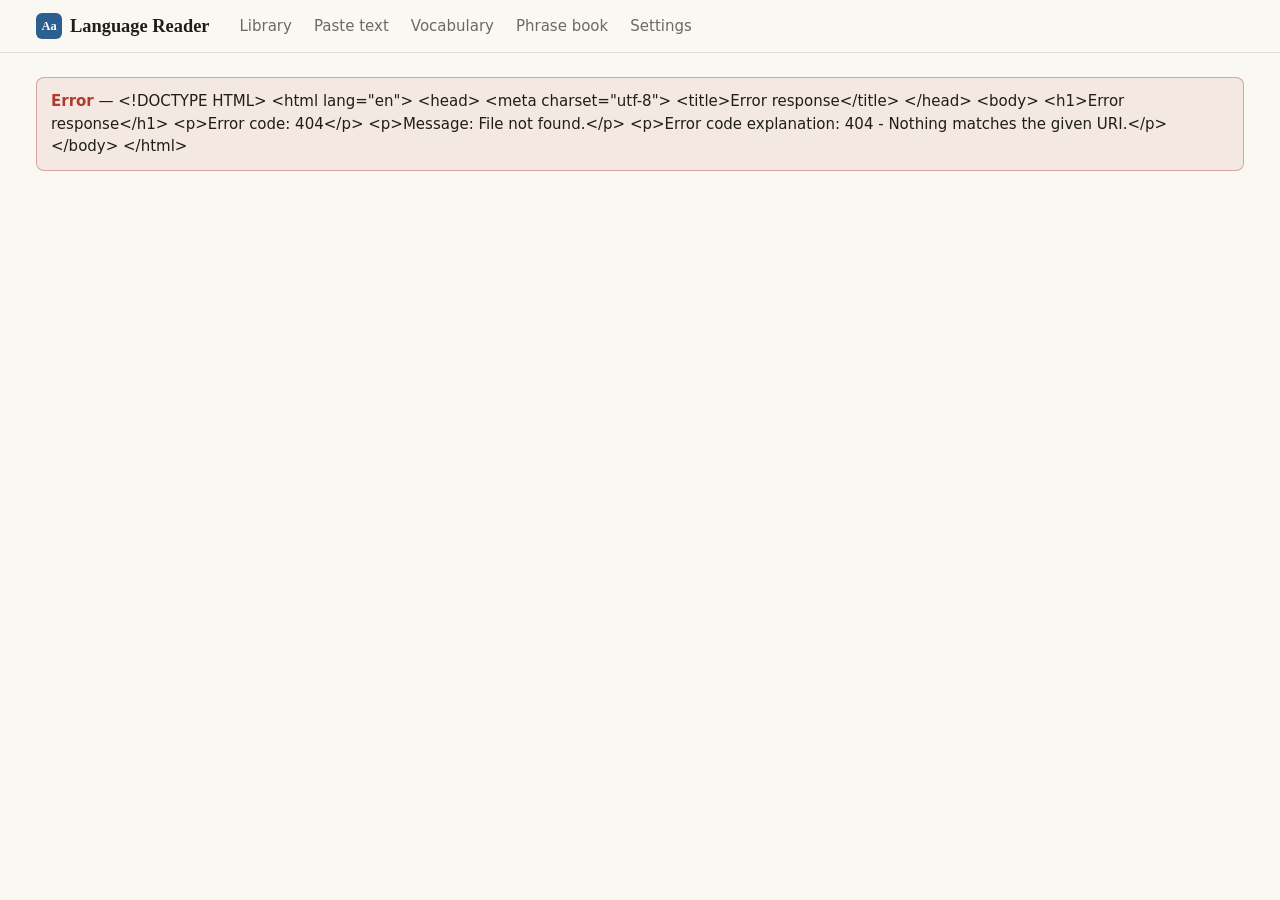
==== language_reader/templates/index.html @ 9fce29fd "Stop clicks after speech; remove emoji and chat example questions - Piper audio plays through one We" ====
<!doctype html>
<html lang="en">
<head>
<meta charset="utf-8">
<meta name="viewport" content="width=device-width, initial-scale=1">
<title>Language Reader</title>
<link rel="icon" href="data:image/svg+xml,<svg xmlns='http://www.w3.org/2000/svg' viewBox='0 0 32 32'><rect width='32' height='32' rx='7' fill='%232b5f8f'/><text x='16' y='23' font-size='15' text-anchor='middle' fill='white' font-family='Georgia'>Aa</text></svg>">
<style>
:root {
  --bg: #faf8f3; --surface: #ffffff; --surface-2: #f2efe7; --text: #1f1e1b; --muted: #6d6a62;
  --border: #e4dfd3; --accent: #2b5f8f; --accent-soft: rgba(43,95,143,.10); --accent-text: #fff;
  --new-bg: rgba(240,194,75,.32); --new-line: #d9a514;
  --learning-bg: rgba(232,135,58,.22); --learning-line: #d0701f;
  --known-line: #4f9a6c;
  --phrase-line: #2b5f8f; --danger: #b33a2f; --ok: #2f7d4f;
  --cefr-a: #2f7d4f; --cefr-b: #2b5f8f; --cefr-c: #7a4cb0;
  --shadow: 0 1px 2px rgba(0,0,0,.05), 0 4px 16px rgba(0,0,0,.06);
  --serif: "Literata", "PT Serif", "Iowan Old Style", "Charter", Georgia, serif;
  --sans: system-ui, -apple-system, "Segoe UI", Roboto, "Helvetica Neue", Arial, sans-serif;
  color-scheme: light;
}
@media (prefers-color-scheme: dark) {
  :root {
    --bg: #161615; --surface: #1f1f1d; --surface-2: #2a2926; --text: #ecebe6; --muted: #a19d93;
    --border: #3a3833; --accent: #7fb0e0; --accent-soft: rgba(127,176,224,.14); --accent-text: #0f1b27;
    --new-bg: rgba(240,194,75,.22); --new-line: #e6bb45;
    --learning-bg: rgba(232,135,58,.26); --learning-line: #ec9550;
    --known-line: #6cc08b; --phrase-line: #7fb0e0; --danger: #ef7d71; --ok: #6cc08b;
    --cefr-a: #6cc08b; --cefr-b: #7fb0e0; --cefr-c: #b996e6;
    --shadow: 0 1px 2px rgba(0,0,0,.3), 0 4px 16px rgba(0,0,0,.3);
    color-scheme: dark;
  }
}
* { box-sizing: border-box; }
html, body { margin: 0; }
body { background: var(--bg); color: var(--text); font: 15px/1.5 var(--sans); }
a { color: var(--accent); }
h1 { font-size: 1.45rem; margin: 0; font-weight: 650; letter-spacing: -.01em; }
h2 { font-size: 1.05rem; margin: 0 0 .75rem; font-weight: 650; }
button, input, select, textarea { font: inherit; color: inherit; }

/* top bar */
.top { position: sticky; top: 0; z-index: 20; background: color-mix(in srgb, var(--bg) 88%, transparent);
  backdrop-filter: blur(8px); border-bottom: 1px solid var(--border); }
.top-inner { max-width: 1240px; margin: 0 auto; padding: 0 16px; height: 52px; display: flex; align-items: center; gap: 20px; }
.brand { font: 600 1.15rem var(--serif); color: var(--text); text-decoration: none; display: flex; align-items: center; gap: 8px; }
.brand .mark { width: 26px; height: 26px; border-radius: 6px; background: var(--accent); color: var(--accent-text);
  display: grid; place-items: center; font-size: .78rem; font-family: var(--serif); }
nav { display: flex; gap: 2px; overflow-x: auto; }
nav a { text-decoration: none; color: var(--muted); padding: 6px 10px; border-radius: 6px; white-space: nowrap; }
nav a:hover { color: var(--text); background: var(--surface-2); }
nav a.active { color: var(--text); background: var(--surface-2); font-weight: 550; }

main { max-width: 1240px; margin: 0 auto; padding: 24px 16px 80px; }
.page-head { display: flex; align-items: center; justify-content: space-between; gap: 12px; flex-wrap: wrap; margin-bottom: 18px; }
.muted { color: var(--muted); }
.small { font-size: .85rem; }
.loading, .spinner { color: var(--muted); padding: 12px 0; }
.spinner::before { content: ""; display: inline-block; width: 12px; height: 12px; margin-right: 8px; vertical-align: -1px;
  border: 2px solid var(--border); border-top-color: var(--accent); border-radius: 50%; animation: spin .7s linear infinite; }
@keyframes spin { to { transform: rotate(360deg); } }
.error-box { border: 1px solid color-mix(in srgb, var(--danger) 40%, transparent); background: color-mix(in srgb, var(--danger) 8%, transparent);
  color: var(--text); padding: 12px 14px; border-radius: 8px; }
.error-box b { color: var(--danger); }

/* controls */
.btn { display: inline-flex; align-items: center; gap: 6px; border: 1px solid var(--border); background: var(--surface);
  padding: 7px 13px; border-radius: 7px; cursor: pointer; text-decoration: none; color: var(--text); white-space: nowrap; }
.btn:hover { background: var(--surface-2); }
.btn.primary { background: var(--accent); border-color: var(--accent); color: var(--accent-text); }
.btn.primary:hover { filter: brightness(1.08); }
.btn.on { background: var(--accent-soft); border-color: var(--accent); color: var(--accent); }
.btn:disabled { opacity: .55; cursor: default; }
.btn.danger { color: var(--danger); }
button.link { background: none; border: 0; padding: 0; color: var(--accent); cursor: pointer; }
button.link.danger { color: var(--danger); }
button.icon { background: none; border: 1px solid transparent; border-radius: 6px; width: 30px; height: 30px; cursor: pointer; color: var(--muted); }
button.icon:hover { border-color: var(--border); color: var(--text); }
.seg { display: inline-flex; border: 1px solid var(--border); border-radius: 8px; overflow: hidden; background: var(--surface); }
.seg button { border: 0; background: none; padding: 6px 12px; cursor: pointer; color: var(--muted); }
.seg button + button { border-left: 1px solid var(--border); }
.seg button.on { background: var(--accent-soft); color: var(--accent); font-weight: 550; }
input[type=text], input[type=url], input[type=password], input[type=search], input:not([type]), select, textarea {
  background: var(--surface); border: 1px solid var(--border); border-radius: 7px; padding: 7px 10px; width: 100%; }
input:focus, select:focus, textarea:focus, button:focus-visible, a:focus-visible { outline: 2px solid var(--accent); outline-offset: 1px; }
textarea { resize: vertical; line-height: 1.6; }
label.field { display: block; margin-bottom: 14px; }
label.field > span { display: block; font-weight: 550; margin-bottom: 4px; font-size: .9rem; }
label.field small { display: block; color: var(--muted); margin-top: 4px; font-size: .82rem; }
div.field { margin-bottom: 14px; }
.field-label { display: block; font-weight: 550; margin-bottom: 4px; font-size: .9rem; }
.detect-hint { display: block; color: var(--muted); margin-top: 6px; font-size: .82rem; min-height: 1.2em; }
.detect-hint.warn { color: var(--danger); }

.badge { display: inline-block; font-size: .72rem; font-weight: 650; letter-spacing: .04em; text-transform: uppercase;
  padding: 2px 7px; border-radius: 4px; background: var(--surface-2); color: var(--muted); }
.badge.lang { background: hsl(var(--h) 60% 50% / .14); color: hsl(var(--h) 55% 36%); }
@media (prefers-color-scheme: dark) { .badge.lang { color: hsl(var(--h) 65% 72%); } }
.seg-wrap { flex-wrap: wrap; }
.lang-chips { display: flex; flex-wrap: wrap; gap: 8px; margin-bottom: 14px; }
.voice-row { margin: 10px 0; }
.piper-list { border: 1px solid var(--border); border-radius: 8px; overflow: hidden; }
.piper-voice { display: flex; justify-content: space-between; align-items: center; gap: 10px; padding: 6px 10px; flex-wrap: wrap; }
.piper-voice + .piper-voice { border-top: 1px solid var(--border); }
.piper-voice.on { background: var(--accent-soft); }
.piper-voice label { display: flex; align-items: center; gap: 8px; cursor: pointer; }
.piper-voice .pv-name { font-weight: 550; }
.pv-actions { display: inline-flex; align-items: center; gap: 6px; }
.pv-meter { width: 90px; margin: 0; }
.voice-row > b { display: block; font-size: .88rem; margin-bottom: 4px; }
.voice-row input[type=range] { width: 100%; }
.lang-chip { display: inline-flex; align-items: center; gap: 4px; border: 1px solid var(--border); background: var(--surface-2);
  border-radius: 999px; padding: 3px 4px 3px 12px; }
.lang-chip .code { color: var(--muted); font-size: .78rem; }
.lang-chip button { border: 0; background: none; cursor: pointer; color: var(--muted); width: 24px; height: 24px; border-radius: 50%; }
.lang-chip button:hover { background: var(--border); color: var(--danger); }
.lang-chip button:disabled { opacity: .3; cursor: default; background: none; color: var(--muted); }
.add-lang { display: flex; gap: 8px; }
.add-lang select { flex: 1; }
.cefr { display: inline-block; font: 700 .72rem var(--sans); padding: 2px 6px; border-radius: 4px; border: 1px solid currentColor; }
.cefr-A { color: var(--cefr-a); } .cefr-B { color: var(--cefr-b); } .cefr-C { color: var(--cefr-c); }

/* library */
.stats-strip { display: flex; gap: 10px; flex-wrap: wrap; margin-bottom: 18px; }
.stat { background: var(--surface); border: 1px solid var(--border); border-radius: 9px; padding: 10px 14px; min-width: 180px; }
.stat .n { font-size: 1.3rem; font-weight: 650; }
.cards { display: grid; grid-template-columns: repeat(auto-fill, minmax(300px, 1fr)); gap: 12px; }
.text-card { display: flex; flex-direction: column; align-items: flex-start; text-decoration: none; color: inherit;
  background: var(--surface); border: 1px solid var(--border);
  border-radius: 10px; padding: 14px 16px; transition: border-color .15s, box-shadow .15s; }
.text-card:hover { border-color: var(--accent); box-shadow: var(--shadow); }
.text-card h3 { margin: 8px 0 6px; font: 600 1.05rem/1.35 var(--serif); display: -webkit-box; -webkit-line-clamp: 2;
  -webkit-box-orient: vertical; overflow: hidden; }
.text-card .preview { color: var(--muted); font-family: var(--serif); font-size: .92rem; display: -webkit-box; -webkit-line-clamp: 2; -webkit-box-orient: vertical; overflow: hidden; }
.text-card .meta { margin-top: auto; padding-top: 10px; align-self: stretch; border-top: 1px solid var(--border);
  color: var(--muted); font-size: .8rem; }
.text-card .preview { margin-bottom: 10px; }
.empty { text-align: center; padding: 56px 16px; border: 1px dashed var(--border); border-radius: 12px; color: var(--muted); }
.empty p { margin: 0 0 14px; }

/* new text */
.form-card { background: var(--surface); border: 1px solid var(--border); border-radius: 12px; padding: 20px; max-width: 860px; }
.form-row { display: grid; grid-template-columns: 1fr 1fr; gap: 12px; }
.form-card textarea { font-family: var(--serif); font-size: 1.05rem; }

/* reader */
.reader-head { display: flex; justify-content: space-between; align-items: flex-start; gap: 12px; flex-wrap: wrap; margin-bottom: 16px; }
.rh-title { display: flex; align-items: center; gap: 10px; flex-wrap: wrap; min-width: 0; }
.rh-title h1 { font-family: var(--serif); }
.rh-actions { display: flex; gap: 8px; flex-wrap: wrap; }
.reader-body { display: grid; grid-template-columns: minmax(0, 1fr) 360px; gap: 24px; align-items: start; }
.text { background: var(--surface); border: 1px solid var(--border); border-radius: 12px; padding: 28px 32px; font: 1.22rem/1.9 var(--serif); }
.text .flow { white-space: pre-wrap; overflow-wrap: break-word; }
.text.parallel { padding: 8px 0; }
.text .row { display: grid; grid-template-columns: 1fr 1fr; gap: 20px; padding: 10px 24px; border-bottom: 1px solid var(--border); }
.text .row:last-child { border-bottom: 0; }
.text .row .tr { font: .98rem/1.6 var(--sans); color: var(--muted); padding-top: 4px; }
.text .row .tr.missing > span { opacity: .5; }
.text .row .tr { display: flex; justify-content: space-between; align-items: flex-start; gap: 8px; }
button.speak { border: 0; background: none; cursor: pointer; color: var(--muted); padding: 3px 5px; border-radius: 5px;
  display: inline-flex; align-items: center; gap: 5px; vertical-align: middle; line-height: 1; font: inherit; font-size: .85rem; }
button.speak:hover { color: var(--accent); background: var(--accent-soft); }
button.speak.speaking { color: var(--accent); background: var(--accent-soft); animation: pulse 1s ease-in-out infinite; }
@keyframes pulse { 50% { opacity: .55; } }
button.speak.btn { border: 1px solid var(--border); background: var(--surface); color: var(--text); padding: 6px 11px; }
button.speak.btn:hover { background: var(--surface-2); }
.surface button.speak, .k button.speak { margin-left: 2px; text-transform: none; letter-spacing: 0; font-weight: 400; }
.row-actions { display: inline-flex; align-items: center; gap: 2px; flex: none; }
.sel-btn { display: flex; gap: 6px; }
button.star { border: 0; background: none; cursor: pointer; color: var(--muted); line-height: 1; padding: 3px 5px; border-radius: 5px; flex: none;
  display: inline-flex; align-items: center; gap: 5px; font: inherit; font-size: .85rem; }
button.star:hover { color: var(--accent); background: var(--accent-soft); }
button.star.on { color: var(--accent); }
button.star.btn { font-size: .88rem; border: 1px solid var(--border); padding: 5px 10px; }
.pb-grid { display: grid; grid-template-columns: repeat(auto-fill, minmax(300px, 1fr)); gap: 10px; }
.pb-card { background: var(--surface); border: 1px solid var(--border); border-radius: 10px; padding: 12px 14px; display: flex; flex-direction: column; gap: 6px; }
.pb-card .pb-src { font: 600 1.14rem/1.45 var(--serif); padding-bottom: 9px; margin-bottom: 3px;
  border-bottom: 1px solid var(--border); }
.pb-card .pb-tr { font-size: .93rem; color: color-mix(in srgb, var(--text) 78%, var(--muted)); }
.pb-card .pb-meta { display: flex; justify-content: space-between; align-items: center; gap: 8px; margin-top: auto; padding-top: 6px; color: var(--muted); font-size: .8rem; }
/* Word highlights. Each word's box is padded to the full line height, so
   hovering or clicking anywhere in its line slot hits it (the text is set at
   line-height 1.9, which otherwise leaves gaps above and below the letters).
   The colours are clipped to the text itself: status as background-color,
   hover/selection and the phrase underline as background-image layers on
   top, so they show on coloured words too. box-decoration-break keeps a word
   that wraps at a hyphen (linja-|auto) highlighted on both lines. */
.w { cursor: pointer; border-radius: 3px; --hl: transparent; --phl: transparent;
  padding: .31em 0;
  background-image: linear-gradient(var(--hl), var(--hl)), linear-gradient(var(--phl), var(--phl));
  background-size: 100% 100%, 100% 2px; background-position: 0 0, 0 100%; background-repeat: no-repeat;
  background-clip: content-box;
  -webkit-box-decoration-break: clone; box-decoration-break: clone;
  transition: background-color .1s; }
.w:hover { --hl: var(--accent-soft); }
.text.selecting .w:hover { --hl: transparent; }
.w.st-new { background-color: var(--new-bg); }
.w.st-learning { background-color: var(--learning-bg); }
.w.st-known { text-decoration: underline 1px var(--known-line); text-underline-offset: 4px; }
.w.ph { --phl: var(--phrase-line); }
.w.active, .w.active:hover { --hl: color-mix(in srgb, var(--accent) 24%, transparent); }
/* While dragging, whole words (and the spaces between them) light up instead
   of the browser's character-by-character selection. */
.text { --sel: color-mix(in srgb, var(--accent) 30%, transparent); }
.text.selecting.has-live ::selection { background: transparent; }
.w.sel-live, .text.selecting .w.sel-live:hover { --hl: var(--sel); }
.g.sel-live { background: var(--sel); }
.text ::selection { background: var(--sel); }
.sent { border-radius: 4px; }
.sel-btn { position: absolute; z-index: 30; }
.sel-btn .btn { box-shadow: var(--shadow); padding: 5px 11px; font-size: .88rem; }

.panel { position: sticky; top: 68px; max-height: calc(100vh - 84px); overflow: auto; }
.card { background: var(--surface); border: 1px solid var(--border); border-radius: 12px; padding: 16px 18px; margin-bottom: 12px; }
.card .k { font-size: .72rem; text-transform: uppercase; letter-spacing: .06em; color: var(--muted); font-weight: 650; margin-right: 6px; }
.wc-top { display: flex; justify-content: space-between; align-items: center; gap: 8px; }
.surface { color: var(--muted); font: 1rem var(--serif); }
.lemma-line { display: flex; align-items: baseline; gap: 8px; flex-wrap: wrap; margin: 2px 0 8px; }
.lemma { font: 600 1.6rem/1.2 var(--serif); }
.pos { color: var(--muted); font-style: italic; }
.gloss { font-size: 1.1rem; font-weight: 550; margin-bottom: 8px; }
.morph { color: var(--muted); margin-bottom: 10px; }
.kv { margin: 6px 0; }
.notes { background: var(--surface-2); border-radius: 8px; padding: 8px 10px; margin: 10px 0; font-size: .92rem; }
.status-seg { margin: 12px 0 4px; }
.st-btn.st-new.on { background: var(--new-bg); color: var(--text); }
.st-btn.st-learning.on { background: var(--learning-bg); color: var(--text); }
.st-btn.st-known.on { background: color-mix(in srgb, var(--known-line) 22%, transparent); color: var(--text); }
.sent-box { border-top: 1px solid var(--border); margin-top: 14px; padding-top: 10px; }
.sent-tr { font-size: .93rem; color: var(--muted); }
details.chat { margin-top: 14px; border-top: 1px solid var(--border); padding-top: 10px; }
details.chat > summary { cursor: pointer; font-size: .88rem; font-weight: 550; color: var(--accent); list-style: none; }
details.chat > summary::-webkit-details-marker { display: none; }
details.chat > summary::before { content: "›"; display: inline-block; width: 1em; transition: transform .15s; }
details.chat[open] > summary::before { transform: rotate(90deg); }
.chat-count { color: var(--muted); font-weight: 400; }
.chat-body { margin-top: 10px; }
.chat-log { display: flex; flex-direction: column; gap: 8px; max-height: 340px; overflow-y: auto; }
.chat-log:empty { display: none; }
.bubble { padding: 8px 11px; border-radius: 12px; font-size: .9rem; max-width: 92%; overflow-wrap: anywhere; }
.bubble.user { align-self: flex-end; background: var(--accent); color: var(--accent-text); border-bottom-right-radius: 4px; white-space: pre-wrap; }
.bubble.assistant { align-self: flex-start; background: var(--surface-2); border-bottom-left-radius: 4px; }
.bubble .md p { margin: 0 0 6px; } .bubble .md p:last-child { margin-bottom: 0; }
.bubble .md ul, .bubble .md ol { margin: 4px 0 6px; padding-left: 20px; }
.bubble .md code { font-size: .85em; background: var(--border); padding: 0 3px; border-radius: 3px; }
.bubble-meta { display: flex; align-items: center; gap: 4px; margin-top: 4px; font-size: .72rem; color: var(--muted); }
.chat-input { margin-top: 8px; }
.chat-input textarea { font-size: .9rem; resize: vertical; }
.chat-send { display: flex; align-items: center; gap: 8px; margin-top: 6px; }
.chat-send select { width: auto; padding: 3px 6px; font-size: .8rem; }
.btn.chat-send-btn { padding: 5px 14px; font-size: .88rem; }
.escalate { display: flex; flex-wrap: wrap; align-items: center; gap: 6px; margin: 10px 0 2px; }
.btn.esc-btn { padding: 3px 9px; font-size: .8rem; }
.card-foot { display: flex; justify-content: space-between; gap: 12px; margin-top: 14px; padding-top: 10px; border-top: 1px solid var(--border); font-size: .88rem; }
.phrase-src { font: 1.12rem/1.5 var(--serif); margin: 4px 0 10px; }
.help p { margin: 0 0 8px; color: var(--muted); font-size: .92rem; }
.legend { display: flex; flex-wrap: wrap; gap: 6px 14px; font-size: .85rem; margin-top: 8px; }
.legend span.sw { display: inline-block; width: 22px; height: 12px; border-radius: 3px; vertical-align: -1px; margin-right: 4px; }
.phrase-list { list-style: none; padding: 0; margin: 0; }
.phrase-list li { padding: 8px 0; border-top: 1px solid var(--border); cursor: pointer; }
.phrase-list li:first-child { border-top: 0; }
.phrase-list li:hover .p-src { color: var(--accent); }
.p-src { font-family: var(--serif); }
.p-tr { color: var(--muted); font-size: .88rem; }
.close-sheet { display: none; }

/* vocab */
.filters { display: flex; gap: 8px; flex-wrap: wrap; align-items: center; margin-bottom: 14px; }
.filters select { width: auto; max-width: 100%; }
.filters input[type=search] { width: 240px; max-width: 100%; }
.table-wrap { background: var(--surface); border: 1px solid var(--border); border-radius: 12px; overflow-x: auto; }
table { width: 100%; border-collapse: collapse; }
th, td { text-align: left; padding: 10px 12px; border-bottom: 1px solid var(--border); vertical-align: top; }
th { font-size: .75rem; text-transform: uppercase; letter-spacing: .05em; color: var(--muted); font-weight: 650; background: var(--surface-2); }
tr:last-child td { border-bottom: 0; }
tr.word-row { cursor: pointer; }
tr.word-row:hover td { background: color-mix(in srgb, var(--surface-2) 60%, transparent); }
td .lemma-cell { font: 600 1.08rem var(--serif); }
td .ex { color: var(--muted); font: .88rem var(--serif); margin-top: 3px; }
td .ex b { color: var(--text); font-weight: 600; }
td select { width: auto; padding: 3px 6px; font-size: .85rem; }
tr.detail td { background: var(--surface-2); }
.occ { padding: 8px 0; border-top: 1px solid var(--border); }
.occ:first-child { border-top: 0; }
.occ .s { font-family: var(--serif); }
.occ .s b { background: var(--new-bg); border-radius: 3px; font-weight: 600; }
/* vocabulary grid */
.grid-head { display: flex; justify-content: space-between; align-items: center; gap: 12px; flex-wrap: wrap; margin-bottom: 6px; }
.grid-head .legend { margin: 0; color: var(--muted); }
.legend .sw.st-new { background: var(--new-line); } .legend .sw.st-learning { background: var(--learning-line); } .legend .sw.st-known { background: var(--known-line); }
.grid-head .legend .sw { width: 10px; height: 10px; border-radius: 2px; }
.lang-h { display: flex; align-items: center; gap: 8px; font-size: .95rem; font-weight: 500; color: var(--muted); margin: 22px 0 4px; }
.letter-index { position: sticky; top: 52px; z-index: 5; background: var(--bg); display: flex; flex-wrap: wrap; gap: 2px;
  padding: 8px 0; margin-bottom: 12px; border-bottom: 1px solid var(--border); }
.letter-index a { min-width: 30px; text-align: center; padding: 3px 7px; border-radius: 6px; text-decoration: none;
  font: 600 .95rem var(--serif); color: var(--text); }
.letter-index a:hover { background: var(--accent-soft); color: var(--accent); }
.vsec { margin-bottom: 24px; scroll-margin-top: 112px; }
.vsec-h { font: 600 1.35rem var(--serif); margin: 0 0 10px; padding-bottom: 4px; border-bottom: 1px solid var(--border);
  display: flex; align-items: baseline; gap: 10px; }
.vsec-h .n { font: .78rem var(--sans); color: var(--muted); }
.vgrid { display: grid; grid-template-columns: repeat(auto-fill, minmax(180px, 1fr)); gap: 8px; }
.vcard { --st: var(--border); text-align: left; font: inherit; color: inherit; cursor: pointer; background: var(--surface);
  border: 1px solid var(--border); border-left: 4px solid var(--st); border-radius: 8px; padding: 9px 11px;
  display: flex; flex-direction: column; gap: 3px; min-height: 86px; transition: border-color .12s, box-shadow .12s; }
.vcard:hover { border-color: var(--accent); border-left-color: var(--st); box-shadow: var(--shadow); }
.vcard.st-new { --st: var(--new-line); } .vcard.st-learning { --st: var(--learning-line); } .vcard.st-known { --st: var(--known-line); }
.vc-top { display: flex; justify-content: space-between; align-items: baseline; gap: 6px; }
.vc-word { font: 600 1.08rem/1.25 var(--serif); overflow-wrap: anywhere; }
.vc-top .cefr { flex: none; font-size: .66rem; padding: 1px 4px; }
.vc-gloss { font-size: .88rem; display: -webkit-box; -webkit-line-clamp: 2; -webkit-box-orient: vertical; overflow: hidden; }
.vc-meta { font-size: .74rem; color: var(--muted); margin-top: auto; }
dialog.word-dialog { border: 1px solid var(--border); border-radius: 14px; padding: 0; width: min(580px, calc(100vw - 32px));
  max-height: 86vh; background: var(--surface); color: var(--text); box-shadow: 0 10px 40px rgba(0,0,0,.25); }
dialog.word-dialog::backdrop { background: rgba(0,0,0,.4); }
.wd-body { padding: 16px 20px 18px; overflow: auto; max-height: 86vh; }
.wd-body .k { font-size: .72rem; text-transform: uppercase; letter-spacing: .06em; color: var(--muted); font-weight: 650; margin-right: 6px; }
.wd-body select { width: auto; padding: 3px 6px; }
.occ-list { margin-top: 14px; border-top: 1px solid var(--border); padding-top: 10px; }
.occ-list .k + .occ { border-top: 0; }
.cefr-bar { display: flex; gap: 6px; flex-wrap: wrap; font-size: .82rem; margin-top: 4px; }
.cefr-bar span { color: var(--muted); }

/* settings */
.settings-grid { display: grid; grid-template-columns: minmax(0, 1fr) 320px; gap: 20px; align-items: start; max-width: 1100px; }
.presets { display: grid; grid-template-columns: repeat(auto-fill, minmax(170px, 1fr)); gap: 8px; margin-bottom: 18px; }
.preset { text-align: left; border: 1px solid var(--border); background: var(--surface); border-radius: 9px; padding: 9px 11px; cursor: pointer; }
.preset:hover { border-color: var(--accent); }
.preset.on { border-color: var(--accent); background: var(--accent-soft); }
.preset b { display: block; font-weight: 600; }
.preset small { color: var(--muted); }
.radio-row { display: flex; gap: 16px; flex-wrap: wrap; margin-bottom: 12px; }
.radio-row label { display: flex; gap: 6px; align-items: center; cursor: pointer; }
.key-row { display: flex; gap: 8px; }
.key-row input { flex: 1; }
.test-result { margin-top: 14px; border-radius: 9px; padding: 12px 14px; font-size: .92rem; }
.test-result.ok { background: color-mix(in srgb, var(--ok) 10%, transparent); border: 1px solid color-mix(in srgb, var(--ok) 35%, transparent); }
.test-result.fail { background: color-mix(in srgb, var(--danger) 9%, transparent); border: 1px solid color-mix(in srgb, var(--danger) 35%, transparent); }
.test-result pre { white-space: pre-wrap; margin: 8px 0 0; font-size: .82rem; }
.dot { display: inline-block; width: 8px; height: 8px; border-radius: 50%; margin-right: 6px; }
.dot.on { background: var(--ok); } .dot.off { background: var(--muted); opacity: .5; }
.usage-bars { display: flex; align-items: flex-end; gap: 2px; height: 64px; margin-top: 6px; border-bottom: 1px solid var(--border); }
.usage-bars > div { flex: 1; background: var(--accent); opacity: .8; border-radius: 2px 2px 0 0; }
.usage-bars > div.zero { background: var(--border); opacity: 1; }
.bars-axis { display: flex; justify-content: space-between; margin-top: 2px; }
.meter { height: 8px; background: var(--surface-2); border-radius: 4px; overflow: hidden; margin: 4px 0 6px; }
.meter > div { height: 100%; background: var(--accent); }
input.price-input { width: 90px; padding: 4px 8px; }
hr.sep { border: 0; border-top: 1px solid var(--border); margin: 20px 0; }

#toast { position: fixed; left: 50%; bottom: 20px; transform: translateX(-50%); z-index: 50; display: flex; flex-direction: column; gap: 8px; align-items: center; pointer-events: none; }
#toast div { background: var(--text); color: var(--bg); padding: 9px 14px; border-radius: 8px; box-shadow: var(--shadow); font-size: .9rem; max-width: min(90vw, 520px); }
#toast div.error { background: var(--danger); color: #fff; }

@media (max-width: 960px) {
  .reader-body, .settings-grid { grid-template-columns: 1fr; }
  .panel { position: static; max-height: none; }
  .panel.open { position: fixed; left: 0; right: 0; bottom: 0; top: auto; z-index: 25; max-height: 55vh; overflow: auto;
    background: var(--bg); border-top: 1px solid var(--border); box-shadow: 0 -6px 24px rgba(0,0,0,.15); padding: 12px 12px 4px; }
  .panel.open .close-sheet { display: inline-block; }
  .text { padding: 20px 18px; font-size: 1.15rem; }
  .text .row { grid-template-columns: 1fr; gap: 4px; padding: 10px 16px; }
  .form-row { grid-template-columns: 1fr; }
}
@media (max-width: 560px) {
  .top-inner { gap: 10px; }
  .brand span:last-child { display: none; }
  main { padding-top: 16px; }
  .stat { min-width: 0; flex: 1 1 140px; }
  .vgrid { grid-template-columns: repeat(auto-fill, minmax(140px, 1fr)); gap: 6px; }
  .vcard { min-height: 76px; padding: 8px 9px; }
  .cards { grid-template-columns: 1fr; }
}
</style>
</head>
<body>
<header class="top">
  <div class="top-inner">
    <a class="brand" href="#/"><span class="mark">Aa</span><span>Language Reader</span></a>
    <nav>
      <a href="#/">Library</a>
      <a href="#/new">Paste text</a>
      <a href="#/vocab">Vocabulary</a>
      <a href="#/phrases">Phrase book</a>
      <a href="#/settings">Settings</a>
    </nav>
  </div>
</header>
<main id="view"></main>
<div id="toast" role="status" aria-live="polite"></div>

<script>
"use strict";
let MODELS = { default: "", models: [] };  // default model first, then stronger ones
const MODEL_NAMES = {
  "claude-haiku-5-5": "Haiku 5.5", "claude-sonnet-5-5": "Sonnet 5.5", "claude-opus-5-5": "Opus 5.5",
  "claude-sonnet-5": "Sonnet 5", "claude-opus-5": "Opus 5", "claude-fable-5-2": "Fable 5.2",
  "claude-haiku-4-5": "Haiku 4.5", "claude-sonnet-4-6": "Sonnet 4.6", "claude-opus-4-8": "Opus 4.8",
};
const modelLabel = (m) => MODEL_NAMES[m] || m;
let LANGS = {};      // languages being learned: code -> name (from Settings)
let LANG_NAMES = {};  // every language the app knows, for names of older data

function setLanguages(r) {
  LANGS = Object.fromEntries(r.configured.map((l) => [l.code, l.name]));
  LANG_NAMES = Object.fromEntries(r.available.map((l) => [l.code, l.name]));
}
const langName = (c) => LANGS[c] || LANG_NAMES[c] || c;
// Configured languages first, then any others that still have saved data.
function langsWithData(stats, extra = []) {
  const codes = Object.keys(LANGS);
  for (const c of [...Object.keys(stats || {}), ...extra]) if (!codes.includes(c)) codes.push(c);
  return codes;
}
function langHue(code) {
  let h = 0;
  for (const ch of code) h = (h * 31 + ch.charCodeAt(0)) % 360;
  return { ru: 4, fi: 210 }[code] ?? h;
}
const langBadge = (code) => el("span", { class: "badge lang", style: `--h:${langHue(code)}` }, langName(code));
const STATUS_LABEL = { new: "New", learning: "Learning", known: "Known" };
const CEFR = ["A1", "A2", "B1", "B2", "C1", "C2"];
const view = document.getElementById("view");

// ------------------------------------------------------------------ utils
const pref = {
  get(k, d = "") { try { return localStorage.getItem("reader." + k) ?? d; } catch { return d; } },
  set(k, v) { try { localStorage.setItem("reader." + k, v); } catch {} },
};
let TOKEN = pref.get("token");

function el(tag, attrs, ...kids) {
  const e = document.createElement(tag);
  for (const [k, v] of Object.entries(attrs || {})) {
    if (v == null || v === false) continue;
    if (k === "class") e.className = v;
    else if (k.startsWith("on") && typeof v === "function") e.addEventListener(k.slice(2), v);
    else if (["value", "checked", "selected", "disabled"].includes(k)) e[k] = v;
    else e.setAttribute(k, v === true ? "" : v);
  }
  for (const c of kids.flat(Infinity)) if (c != null && c !== false && c !== "") e.append(c instanceof Node ? c : String(c));
  return e;
}
const $ = (s, root = document) => root.querySelector(s);

function toast(msg, kind = "") {
  const t = el("div", { class: kind }, msg);
  $("#toast").append(t);
  setTimeout(() => t.remove(), kind === "error" ? 6000 : 2600);
}

async function api(path, opts = {}) {
  const headers = {};
  if (opts.body !== undefined) headers["Content-Type"] = "application/json";
  if (TOKEN) headers.Authorization = "Bearer " + TOKEN;
  const r = await fetch(path, { method: opts.method || "GET", headers, body: opts.body !== undefined ? JSON.stringify(opts.body) : undefined });
  if (r.status === 401) {
    const t = prompt("This Language Reader instance needs an access token:");
    if (t) { TOKEN = t.trim(); pref.set("token", TOKEN); return api(path, opts); }
    throw new Error("Unauthorized");
  }
  const ct = r.headers.get("content-type") || "";
  const data = ct.includes("json") ? await r.json() : await r.text();
  if (!r.ok) {
    const err = new Error(typeof data === "object" ? (typeof data.detail === "string" ? data.detail : JSON.stringify(data.detail)) : data || r.statusText);
    err.status = r.status;
    throw err;
  }
  return data;
}

const plural = (n, word) => `${n} ${word}${n === 1 ? "" : "s"}`;

function fmtDate(s) {
  if (!s) return "";
  const d = new Date(s.replace(" ", "T") + "Z");
  return d.toLocaleDateString(undefined, { day: "numeric", month: "short", year: "numeric" });
}

function errorCard(err) {
  return el("div", { class: "error-box" },
    el("b", {}, err.status === 502 ? "Backend error" : "Error"), " — ", err.message,
    err.status === 502 ? el("div", { class: "small", style: "margin-top:6px" }, el("a", { href: "#/settings" }, "Check the backend settings →")) : null);
}

function highlight(sentence, surface) {
  if (!sentence) return "";
  const i = surface ? sentence.indexOf(surface) : -1;
  if (i < 0) return sentence;
  return [sentence.slice(0, i), el("b", {}, surface), sentence.slice(i + surface.length)];
}

// ------------------------------------------------------------------ router
async function route() {
  const h = location.hash || "#/";
  for (const a of document.querySelectorAll("nav a")) {
    const href = a.getAttribute("href");
    a.classList.toggle("active", href === "#/" ? (h === "#/" || h === "#" || h.startsWith("#/text")) : h.startsWith(href));
  }
  hideSelBtn();
  R = null;
  view.replaceChildren(el("div", { class: "loading" }, "Loading…"));
  window.scrollTo(0, 0);
  try {
    let m;
    if (h === "#/" || h === "#") await viewLibrary();
    else if (h === "#/new") viewNew();
    else if ((m = h.match(/^#\/text\/(\d+)$/))) await viewText(+m[1]);
    else if (h.startsWith("#/vocab?") && new URLSearchParams(h.split("?")[1]).get("tab") === "phrases") location.hash = "#/phrases";
    else if (h.startsWith("#/vocab")) await viewVocab();
    else if (h.startsWith("#/phrases")) await viewVocab({ phrasebook: true });
    else if (h === "#/settings") await viewSettings();
    else location.hash = "#/";
  } catch (e) {
    view.replaceChildren(errorCard(e));
  }
}
window.addEventListener("hashchange", route);

// ------------------------------------------------------------------ library
async function viewLibrary() {
  const [texts, stats] = await Promise.all([api("/api/texts"), api("/api/stats")]);
  const codes = langsWithData(stats, texts.map((t) => t.lang));
  let lang = pref.get("lib.lang");
  if (lang && !codes.includes(lang)) lang = "";
  const list = el("div");
  const seg = el("div", { class: "seg" });
  for (const [k, label] of [["", "All"], ...codes.map((c) => [c, langName(c)])]) {
    seg.append(el("button", { class: lang === k ? "on" : "", onclick: (e) => {
      lang = k; pref.set("lib.lang", k);
      seg.querySelectorAll("button").forEach((b) => b.classList.toggle("on", b === e.currentTarget));
      draw();
    } }, label));
  }
  const strip = el("div", { class: "stats-strip" });
  for (const k of codes) {
    const s = stats[k] || { total: 0, by_status: {}, by_cefr: {} };
    strip.append(el("div", { class: "stat" },
      el("div", { class: "muted small" }, langName(k)),
      el("div", { class: "n" }, s.total, el("span", { class: "muted small" }, " words")),
      el("div", { class: "muted small" }, `${plural(s.texts || 0, "text")} · ${plural(s.phrases || 0, "phrase")} · ${s.by_status.known || 0} known`)));
  }
  function draw() {
    const shown = lang ? texts.filter((t) => t.lang === lang) : texts;
    if (!shown.length) {
      list.replaceChildren(el("div", { class: "empty" },
        el("p", {}, texts.length ? "No texts in this language yet." : "Paste some text to start reading."),
        el("a", { class: "btn primary", href: "#/new" }, "Paste text")));
      return;
    }
    list.replaceChildren(el("div", { class: "cards" }, shown.map((t) =>
      el("a", { class: "text-card", href: `#/text/${t.id}` },
        langBadge(t.lang),
        el("h3", { lang: t.lang }, t.title),
        el("div", { class: "preview", lang: t.lang }, t.preview),
        el("div", { class: "meta" },
          [fmtDate(t.created_at), `${plural(t.words, "word")} looked up`, t.phrases ? plural(t.phrases, "phrase") : null,
           t.translated ? (t.translated === t.sentences ? "translated" : `${t.translated}/${t.sentences} translated`) : null]
            .filter(Boolean).join(" · "))))));
  }
  draw();
  view.replaceChildren(
    el("div", { class: "page-head" }, el("h1", {}, "Library"), el("div", { style: "display:flex;gap:8px;flex-wrap:wrap" }, seg, el("a", { class: "btn primary", href: "#/new" }, "+ Paste text"))),
    strip, list);
}

// ------------------------------------------------------------------ new text
function viewNew() {
  let lang = pref.get("new.lang", "auto");
  if (lang !== "auto" && !LANGS[lang]) lang = "auto";
  const seg = el("div", { class: "seg seg-wrap" });
  const hint = el("small", { class: "detect-hint" });
  for (const [k, name] of [["auto", "Auto-detect"], ...Object.entries(LANGS)]) {
    seg.append(el("button", { type: "button", class: lang === k ? "on" : "", onclick: (e) => {
      lang = k; pref.set("new.lang", k);
      seg.querySelectorAll("button").forEach((b) => b.classList.toggle("on", b === e.currentTarget));
      updateHint();
    } }, name));
  }
  const title = el("input", { type: "text", placeholder: "Optional — taken from the first sentence otherwise" });
  const src = el("input", { type: "url", placeholder: "https://…" });
  const body = el("textarea", { rows: 16, required: true, placeholder: "Paste the text you want to read…" });
  const submit = el("button", { class: "btn primary", type: "submit" }, "Start reading");
  let detected = null, seq = 0;
  async function updateHint() {
    const text = body.value;
    const mine = ++seq;
    let d = { lang: null, guess: null };
    if (text.trim()) {
      try { d = await api("/api/detect", { method: "POST", body: { text: text.slice(0, 4000) } }); } catch { /* keep the old hint */ return; }
    }
    if (mine !== seq) return; // a newer keystroke won
    detected = d.lang;
    body.setAttribute("lang", (lang === "auto" ? detected : lang) || "");
    if (lang !== "auto") { hint.replaceChildren(); return; }
    hint.className = "detect-hint" + (text.trim() && !detected ? " warn" : "");
    if (!text.trim()) hint.replaceChildren("The language is detected from the text.");
    else if (detected) hint.replaceChildren(`Detected: ${langName(detected)}`);
    else if (d.guess) hint.replaceChildren(`This looks like ${d.guess_name}, which isn't one of your languages. `,
      el("a", { href: "#/settings" }, "Add it in Settings"), " or choose a language above.");
    else hint.replaceChildren("Couldn't tell which language this is yet. Paste more text or choose one.");
  }
  let t;
  body.addEventListener("input", () => { clearTimeout(t); t = setTimeout(updateHint, 300); });
  updateHint();
  const form = el("form", { class: "form-card", onsubmit: async (e) => {
    e.preventDefault();
    submit.disabled = true;
    try {
      const r = await api("/api/texts", { method: "POST", body: { lang, title: title.value, source_url: src.value, body: body.value } });
      location.hash = `#/text/${r.id}`;
    } catch (err) { toast(err.message, "error"); submit.disabled = false; }
  } },
    el("div", { class: "field" }, el("span", { class: "field-label" }, "Language"), seg, hint),
    el("div", { class: "form-row" },
      el("label", { class: "field" }, el("span", {}, "Title"), title),
      el("label", { class: "field" }, el("span", {}, "Source"), src)),
    el("label", { class: "field" }, el("span", {}, "Text"), body),
    submit);
  view.replaceChildren(el("div", { class: "page-head" }, el("h1", {}, "Paste text")), form);
  body.focus();
}

// ------------------------------------------------------------------ speech
// Text-to-speech with the browser's own voices (Web Speech API): free, no
// backend, and offline on systems with installed voices. Voice choice and
// speed are per device, so they live in this browser's storage.
const SPEECH_LOCALE = { ru: "ru-RU", fi: "fi-FI", sv: "sv-SE", de: "de-DE", en: "en-GB", fr: "fr-FR", es: "es-ES", it: "it-IT",
  pt: "pt-PT", nl: "nl-NL", pl: "pl-PL", uk: "uk-UA", et: "et-EE", zh: "zh-CN", ja: "ja-JP", ko: "ko-KR", no: "nb-NO", da: "da-DK" };
const canTTS = "speechSynthesis" in window;
let VOICES = [];
function loadVoices() { VOICES = canTTS ? speechSynthesis.getVoices() : []; }
if (canTTS) { loadVoices(); speechSynthesis.addEventListener("voiceschanged", loadVoices); }
const voiceLang = (v) => v.lang.toLowerCase().replace("_", "-").split("-")[0];
const voicesFor = (lang) => VOICES.filter((v) => voiceLang(v) === (lang === "nb" ? "no" : lang) || (lang === "no" && voiceLang(v) === "nb"));
function pickVoice(lang) {
  const list = voicesFor(lang);
  const saved = pref.get("tts.voice." + lang);
  // Prefer the saved voice, then neural ones (Edge's "… Online (Natural)"),
  // then premium/enhanced system voices, then plain system voices over the
  // novelty ones (macOS names those "Eddy (Finnish (Finland))").
  return list.find((v) => v.voiceURI === saved) || list.find((v) => /natural|neural/i.test(v.name))
    || list.find((v) => /premium|enhanced/i.test(v.name))
    || list.find((v) => !v.name.includes("(")) || list[0] || null;
}
let speakingBtn = null;
let TTS = { engine: "browser", voices: {} };  // from /api/tts/config

// Piper: audio generated on the server, played through Web Audio.
// One AudioContext stays open between clips. Opening and closing the audio
// output for every clip (as an <audio> element does) makes some systems,
// macOS especially, click when playback starts and ends. It is suspended
// only after a few idle minutes. Each clip fades in and out, and stopping
// early fades out too.
let audioCtx = null, ctxIdle = 0;
let piperNode = null, piperBtn = null;  // { src, gain } for the clip playing
const piperCache = new Map();  // text|lang|speed|voice -> decoded AudioBuffer
function audioContext() {
  const AC = window.AudioContext || window.webkitAudioContext;
  if (!AC) return null;
  audioCtx ??= new AC();
  if (audioCtx.state === "suspended") audioCtx.resume();
  clearTimeout(ctxIdle);
  return audioCtx;
}
function scheduleIdle() {
  clearTimeout(ctxIdle);
  ctxIdle = setTimeout(() => { if (audioCtx && !piperNode) audioCtx.suspend(); }, 5 * 60 * 1000);
}
function stopPiper() {
  if (piperNode && audioCtx) {
    const { src, gain } = piperNode;
    const t = audioCtx.currentTime;
    gain.gain.cancelScheduledValues(t);
    gain.gain.setValueAtTime(gain.gain.value, t);
    gain.gain.linearRampToValueAtTime(0, t + 0.04);
    src.onended = null;
    try { src.stop(t + 0.05); } catch {}
  }
  piperNode = null;
  piperBtn?.classList.remove("speaking"); piperBtn = null;
  scheduleIdle();
}
async function speakPiper(text, lang, btn, voice = null) {
  const again = piperBtn && piperBtn === btn;
  stopPiper();
  if (canTTS && (speechSynthesis.speaking || speechSynthesis.pending)) speechSynthesis.cancel();
  if (again) return;  // press again to stop
  const ctx = audioContext();  // created inside the click, so the browser allows sound
  if (!ctx) { toast("This browser can't play audio.", "error"); return; }
  piperBtn = btn || null;
  btn?.classList.add("speaking");
  const speed = Number(pref.get("tts.rate", "0.9"));
  const key = [text, lang, speed, voice || TTS.voices[lang]].join("|");
  try {
    let buffer = piperCache.get(key);
    if (!buffer) {
      const headers = { "Content-Type": "application/json" };
      if (TOKEN) headers.Authorization = "Bearer " + TOKEN;
      const r = await fetch("/api/tts/speak", { method: "POST", headers, body: JSON.stringify({ text, lang, speed, voice }) });
      if (!r.ok) throw new Error((await r.json().catch(() => ({}))).detail || r.statusText);
      buffer = await ctx.decodeAudioData(await r.arrayBuffer());
      piperCache.set(key, buffer);
      if (piperCache.size > 60) piperCache.delete(piperCache.keys().next().value);
    }
    if (piperBtn !== (btn || null)) return;  // another button was pressed meanwhile
    const src = ctx.createBufferSource();
    const gain = ctx.createGain();
    src.buffer = buffer;
    const t = ctx.currentTime + 0.02;
    gain.gain.setValueAtTime(0, ctx.currentTime);
    gain.gain.linearRampToValueAtTime(1, t + 0.015);
    gain.gain.setValueAtTime(1, t + buffer.duration - 0.05);
    gain.gain.linearRampToValueAtTime(0, t + buffer.duration);
    src.connect(gain).connect(ctx.destination);
    const node = { src, gain };
    piperNode = node;
    src.onended = () => { if (piperNode === node) { piperNode = null; piperBtn?.classList.remove("speaking"); piperBtn = null; scheduleIdle(); } };
    src.start(t);
  } catch (err) {
    if (piperBtn === (btn || null)) stopPiper();
    toast(`Piper: ${err.message}`, "error");
  }
}

function speak(text, lang, btn) {
  if (TTS.engine === "piper" && TTS.voices[lang]) return speakPiper(text, lang, btn);
  stopPiper();
  if (!canTTS) { toast("This browser can't read text aloud.", "error"); return; }
  if (speakingBtn && speakingBtn === btn && speechSynthesis.speaking) { speechSynthesis.cancel(); return; } // press again to stop
  // Only cancel when something is actually playing: cancelling an idle
  // synthesiser resets the audio output in Chrome on macOS, which clicks.
  // After a real cancel, give the old audio a moment to stop before starting.
  const busy = speechSynthesis.speaking || speechSynthesis.pending;
  if (busy) speechSynthesis.cancel();
  const voice = pickVoice(lang);
  if (!voice && VOICES.length) { toast(`No ${langName(lang)} voice on this device. See Settings → Speech.`, "error"); return; }
  const u = new SpeechSynthesisUtterance(stripStress(text));
  u.lang = voice?.lang || SPEECH_LOCALE[lang] || lang;
  if (voice) u.voice = voice;
  u.rate = Number(pref.get("tts.rate", "0.9"));
  document.querySelectorAll(".speak.speaking").forEach((x) => x.classList.remove("speaking"));
  speakingBtn = btn || null;
  btn?.classList.add("speaking");
  u.onend = u.onerror = () => { btn?.classList.remove("speaking"); if (speakingBtn === btn) speakingBtn = null; };
  const start = () => { if (speechSynthesis.paused) speechSynthesis.resume(); speechSynthesis.speak(u); };
  if (busy) setTimeout(start, 120); else start();
}
const BOOKMARK_SVG = '<svg viewBox="0 0 20 20" width="15" height="15" aria-hidden="true"><path fill="none" stroke="currentColor" stroke-width="1.6" stroke-linejoin="round" d="M5.5 3h9v14l-4.5-3.5L5.5 17z"/></svg>';
const BOOKMARK_ON_SVG = '<svg viewBox="0 0 20 20" width="15" height="15" aria-hidden="true"><path fill="currentColor" stroke="currentColor" stroke-width="1.6" stroke-linejoin="round" d="M5.5 3h9v14l-4.5-3.5L5.5 17z"/></svg>';
const SPEAKER_SVG = '<svg viewBox="0 0 20 20" width="15" height="15" aria-hidden="true"><path fill="currentColor" d="M3 7.5h3l4-3.5v12l-4-3.5H3z"/><path fill="none" stroke="currentColor" stroke-width="1.6" stroke-linecap="round" d="M13 7.2a4 4 0 0 1 0 5.6M15.3 5a7 7 0 0 1 0 10"/></svg>';
// A speaker button; getText is called on click so it always reads the current text.
function speakButton(getText, lang, { label = "", cls = "" } = {}) {
  if (!canTTS && TTS.engine !== "piper") return null;
  const b = el("button", { type: "button", class: `speak ${cls}`.trim(), title: label || "Listen", "aria-label": label || "Listen" });
  b.innerHTML = SPEAKER_SVG + (label && cls.includes("btn") ? `<span>${label}</span>` : "");
  b.addEventListener("mousedown", (e) => e.preventDefault()); // keep any text selection
  b.addEventListener("click", (e) => { e.stopPropagation(); speak(getText(), lang, b); });
  return b;
}

// ------------------------------------------------------------------ chat
// Minimal Markdown for model replies: escape first, then bold, italics, code,
// bullet/numbered lists and paragraphs.
function renderMarkdown(text) {
  const esc = (t) => t.replace(/&/g, "&amp;").replace(/</g, "&lt;").replace(/>/g, "&gt;");
  const inline = (t) => esc(t).replace(/\*\*(.+?)\*\*/g, "<b>$1</b>").replace(/(^|[^*])\*(?!\s)(.+?)\*(?!\*)/g, "$1<i>$2</i>").replace(/`([^`]+)`/g, "<code>$1</code>");
  const out = [];
  let list = null;
  for (const line of text.split("\n")) {
    const m = line.match(/^\s*(?:[-*•]|(\d+)[.)])\s+(.*)$/);
    if (m) {
      const tag = m[1] ? "ol" : "ul";
      if (!list || list.tag !== tag) { if (list) out.push(`</${list.tag}>`); out.push(`<${tag}>`); list = { tag }; }
      out.push(`<li>${inline(m[2])}</li>`);
      continue;
    }
    if (list) { out.push(`</${list.tag}>`); list = null; }
    if (line.trim()) out.push(`<p>${inline(line)}</p>`);
  }
  if (list) out.push(`</${list.tag}>`);
  const div = el("div", { class: "md" });
  div.innerHTML = out.join("");
  return div;
}

// A saved conversation with the model about one word (lemma) or phrase.
function chatBox(kind, refId, { textId = null, lang = "" } = {}) {
  let chatId = null, count = 0;
  const log = el("div", { class: "chat-log", "aria-live": "polite" });
  const countEl = el("span", { class: "chat-count" });
  const input = el("textarea", { rows: 2, placeholder: kind === "word" ? "Ask about this word…" : "Ask about this phrase…", "aria-label": "Message" });
  const send = el("button", { type: "button", class: "btn primary chat-send-btn" }, "Send");
  const others = MODELS.models;
  const modelSel = others.length > 1
    ? el("select", { class: "chat-model", "aria-label": "Model" }, others.map((m) => el("option", { value: m }, modelLabel(m))))
    : null;
  const clearBtn = el("button", { type: "button", class: "link small", style: "display:none", onclick: async () => {
    if (!chatId || !confirm("Delete this conversation?")) return;
    await api(`/api/chat/${chatId}`, { method: "DELETE" });
    chatId = null; draw([]);
  } }, "Clear conversation");
  const box = el("details", { class: "chat" },
    el("summary", {}, `Ask the model about this ${kind}`, countEl),
    el("div", { class: "chat-body" }, log,
      el("div", { class: "chat-input" }, input,
        el("div", { class: "chat-send" }, modelSel, el("span", { style: "flex:1" }), clearBtn, send))));

  function bubble(m) {
    return el("div", { class: `bubble ${m.role}` },
      m.role === "assistant" ? renderMarkdown(m.content) : el("div", {}, m.content),
      m.role === "assistant" && m.model ? el("div", { class: "bubble-meta" }, modelLabel(m.model),
        lang ? speakButton(() => m.content.replace(/[*_`#>-]/g, " "), lang) : null) : null);
  }
  function draw(messages) {
    count = messages.filter((m) => m.role === "user").length;
    countEl.textContent = count ? ` · ${count} question${count === 1 ? "" : "s"} saved` : "";
    log.replaceChildren(...messages.map(bubble));
    clearBtn.style.display = chatId ? "" : "none";
    log.scrollTop = log.scrollHeight;
  }
  async function submit() {
    const message = input.value.trim();
    if (!message || send.disabled) return;
    send.disabled = true; input.disabled = true;
    const pending = [el("div", { class: "bubble user" }, el("div", {}, message)), el("div", { class: "bubble assistant" }, el("div", { class: "spinner" }, "Thinking…"))];
    log.append(...pending); log.scrollTop = log.scrollHeight;
    try {
      const r = await api("/api/chat", { method: "POST", body: { kind, ref_id: refId, message, text_id: textId, model: modelSel?.value || null } });
      chatId = r.chat_id; input.value = ""; draw(r.messages);
    } catch (err) {
      pending.forEach((x) => x.remove());
      toast(err.message, "error");
    }
    send.disabled = false; input.disabled = false; input.focus();
  }
  send.addEventListener("click", submit);
  input.addEventListener("keydown", (e) => { if (e.key === "Enter" && !e.shiftKey) { e.preventDefault(); submit(); } });
  box.addEventListener("toggle", () => { if (box.open) { log.scrollTop = log.scrollHeight; input.focus(); } });
  // Load any saved conversation; open the box when there is one.
  api(`/api/chat?kind=${kind}&ref_id=${refId}`).then((r) => {
    chatId = r.chat?.id || null; draw(r.messages);
    if (r.messages.length) box.open = true;
  }).catch(() => {});
  return box;
}

// ------------------------------------------------------------------ reader
let R = null; // reader state

async function viewText(id) {
  const t = await api(`/api/texts/${id}`);
  R = {
    t, parallel: pref.get("parallel") === "1", active: null,
    occ: new Map(t.occurrences.map((o) => [o.start + ":" + o.end, o])),
    tokens: t.sentences.flatMap((s) => s.tokens),
  };
  const trBtn = el("button", { class: "btn", id: "tr-btn", onclick: translatePassage });
  const parBtn = el("button", { class: "btn" + (R.parallel ? " on" : ""), onclick: () => {
    R.parallel = !R.parallel; pref.set("parallel", R.parallel ? "1" : "0");
    parBtn.classList.toggle("on", R.parallel); renderText();
  } }, "Side by side");
  const delBtn = el("button", { class: "btn danger", onclick: async () => {
    if (!confirm(`Delete “${t.title}”? Saved words and phrases stay in your vocabulary.`)) return;
    await api(`/api/texts/${t.id}`, { method: "DELETE" });
    location.hash = "#/";
  } }, "Delete");
  const article = el("article", { class: "text", id: "text", lang: t.lang });
  const panel = el("aside", { class: "panel", id: "panel" });
  view.replaceChildren(el("div", { class: "reader" },
    el("div", { class: "reader-head" },
      el("div", { class: "rh-title" },
        langBadge(t.lang),
        el("h1", { lang: t.lang }, t.title),
        t.source_url ? el("a", { href: t.source_url, target: "_blank", rel: "noopener noreferrer", class: "small" }, "source ↗") : null),
      el("div", { class: "rh-actions" }, trBtn, parBtn, delBtn)),
    el("div", { class: "reader-body" }, article, panel)));
  updateTranslateBtn();
  renderText();
  renderPanelIdle();
  article.addEventListener("click", onWordClick);
  article.addEventListener("mouseup", onSelect);
  article.addEventListener("touchend", onSelect);
  article.addEventListener("keyup", onSelect);
}

function updateTranslateBtn() {
  const b = $("#tr-btn");
  if (!b || !R) return;
  const n = R.t.sentences.length, done = R.t.sentences.filter((s) => s.translation != null).length;
  b.disabled = done === n;
  b.textContent = done === n ? "Passage translated" : done ? `Translate rest (${n - done})` : "Translate passage";
}

async function translatePassage() {
  const b = $("#tr-btn");
  b.disabled = true; b.textContent = "Translating…";
  try {
    await translateSentences(null);
    if (!R.parallel) { R.parallel = true; pref.set("parallel", "1"); renderText(); }
    view.querySelectorAll(".rh-actions .btn")[1]?.classList.add("on");
  } catch (err) { toast(err.message, "error"); }
  updateTranslateBtn();
}

async function translateSentences(ids, model = null) {
  const id = R.t.id;
  const r = await api(`/api/texts/${id}/translate`, { method: "POST", body: { sentence_ids: ids, model } });
  if (!R || R.t.id !== id) return;
  const m = new Map(r.sentences.map((s) => [s.id, s.translation]));
  for (const s of R.t.sentences) s.translation = m.get(s.id) ?? s.translation;
  updateTranslateBtn();
  if (R.parallel) renderText();
}

function gapSpan(s, e) { return el("span", { class: "g", "data-off": s }, R.t.body.slice(s, e)); }
function sentenceNode(sent) {
  const span = el("span", { class: "sent", "data-id": sent.id });
  let p = sent.start;
  for (const [s, e] of sent.tokens) {
    if (s > p) span.append(gapSpan(p, s));
    span.append(el("span", { class: "w", "data-s": s, "data-e": e, "data-off": s }, R.t.body.slice(s, e)));
    p = e;
  }
  if (p < sent.end) span.append(gapSpan(p, sent.end));
  return span;
}

function renderText() {
  const a = $("#text");
  if (!a) return;
  const { body, sentences } = R.t;
  a.classList.toggle("parallel", R.parallel);
  a.replaceChildren();
  if (R.parallel) {
    for (const s of sentences) {
      a.append(el("div", { class: "row" },
        el("div", { class: "orig" }, sentenceNode(s)),
        el("div", { class: "tr" + (s.translation ? "" : " missing"), lang: "" },
          el("span", {}, s.translation || "—"),
          el("span", { class: "row-actions" }, speakButton(() => R.t.body.slice(s.start, s.end), R.t.lang, { label: "Listen to the sentence" }), starButton(s)))));
    }
  } else {
    const flow = el("div", { class: "flow" });
    let p = 0;
    for (const s of sentences) {
      if (s.start > p) flow.append(gapSpan(p, s.start));
      flow.append(sentenceNode(s));
      p = s.end;
    }
    if (p < body.length) flow.append(gapSpan(p, body.length));
    a.append(flow);
  }
  applyMarks();
}

function applyMarks() {
  if (!R) return;
  const { body, surfaces, phrases } = R.t;
  for (const w of document.querySelectorAll("#text .w")) {
    const s = +w.dataset.s, e = +w.dataset.e;
    const o = R.occ.get(s + ":" + e);
    const sf = surfaces[body.slice(s, e).toLowerCase()];
    const st = o ? o.status : sf ? sf.status : null;
    w.className = "w" + (st ? " st-" + st : "")
      + (phrases.some((p) => p.kind !== "sentence" && s >= p.start && e <= p.end) ? " ph" : "")
      + (R.active && R.active.s === s && R.active.e === e ? " active" : "");
    w.title = sf ? `${sf.lemma} — ${sf.gloss || ""}` : "";
  }
}

function panelShow(node) {
  const p = $("#panel");
  if (!p) return;
  p.classList.add("open");
  p.replaceChildren(node);
  p.scrollTop = 0;
}

function closeSheet() {
  R.active = null; applyMarks(); renderPanelIdle();
}

const savedSentence = (sent) => R.t.phrases.find((p) => p.kind === "sentence" && p.start === sent.start && p.end === sent.end);

// Bookmark toggle that saves a sentence and its translation to the phrase book.
function starButton(sent, { label = false } = {}) {
  const b = el("button", { type: "button", class: "star" + (label ? " btn" : "") });
  const draw = () => {
    const on = !!savedSentence(sent);
    b.classList.toggle("on", on);
    b.title = on ? "Remove from phrase book" : "Save sentence to phrase book";
    b.setAttribute("aria-label", b.title);
    b.innerHTML = (on ? BOOKMARK_ON_SVG : BOOKMARK_SVG) + (label ? `<span>${on ? "In phrase book" : "Save to phrase book"}</span>` : "");
  };
  b.addEventListener("click", async (e) => {
    e.stopPropagation();
    b.disabled = true;
    try {
      const existing = savedSentence(sent);
      if (existing) {
        await api(`/api/phrases/${existing.id}`, { method: "DELETE" });
        R.t.phrases = R.t.phrases.filter((p) => p.id !== existing.id);
        toast("Removed from phrase book");
      } else {
        const r = await api(`/api/texts/${R.t.id}/sentences/${sent.id}/phrase`, { method: "POST" });
        R.t.phrases = [...R.t.phrases, r].sort((x, y) => x.start - y.start);
        if (sent.translation == null) { sent.translation = r.sentence_translation; updateTranslateBtn(); }
        toast("Saved to phrase book");
      }
      // Other stars for the same sentence (row and word card) follow.
      document.querySelectorAll(".star").forEach((x) => x._draw?.());
      if (!$("#panel.open")) renderPanelIdle();
      if (R.parallel) { const tr = b.closest(".tr"); if (tr && sent.translation) { tr.classList.remove("missing"); tr.firstChild.textContent = sent.translation; } }
    } catch (err) { toast(err.message, "error"); }
    b.disabled = false;
    draw();
  });
  b._draw = draw;
  draw();
  return b;
}

function renderPanelIdle() {
  const p = $("#panel");
  if (!p) return;
  p.classList.remove("open");
  const help = el("div", { class: "card help" },
    el("h2", {}, "How to read"),
    el("p", {}, "Click a word to see its dictionary form, meaning in context and CEFR level. It is saved to your vocabulary."),
    el("p", {}, "Select several words to translate them as a phrase. It goes into your phrase book."),
    el("p", {}, "After translating the passage, use the bookmark beside any sentence in side-by-side view to save it to the phrase book too."),
    el("div", { class: "legend" },
      el("span", {}, el("span", { class: "sw", style: "background:var(--new-bg)" }), "new"),
      el("span", {}, el("span", { class: "sw", style: "background:var(--learning-bg)" }), "learning"),
      el("span", {}, el("span", { class: "sw", style: "border-bottom:2px solid var(--known-line)" }), "known"),
      el("span", {}, el("span", { class: "sw", style: "box-shadow:inset 0 -2px 0 var(--phrase-line)" }), "phrase in phrase book")));
  const phrases = R.t.phrases;
  const list = el("div", { class: "card" }, el("h2", {}, `Phrase book: from this text (${phrases.length})`),
    phrases.length
      ? el("ul", { class: "phrase-list" }, phrases.map((ph) => el("li", { onclick: () => renderPhraseCard(ph) },
          el("div", { class: "p-src", lang: R.t.lang }, ph.span, ph.kind === "sentence" ? el("span", { class: "muted small" }, " · sentence") : null), el("div", { class: "p-tr" }, ph.translation))))
      : el("div", { class: "muted small" }, "None yet."));
  list.append(el("div", { class: "small", style: "margin-top:8px" }, el("a", { href: "#/phrases" }, "Open the phrase book →")));
  p.replaceChildren(help, list);
}

function sheetClose() {
  return el("button", { class: "icon close-sheet", title: "Close", onclick: closeSheet }, "✕");
}

function onWordClick(ev) {
  const w = ev.target.closest(".w");
  if (!w) return;
  const sel = getSelection();
  if (sel && !sel.isCollapsed && sel.toString().trim().length > 1) return;
  lookupWord(+w.dataset.s, +w.dataset.e);
}

// "Answered by X · Ask Y" row: re-run a lookup with a stronger configured model.
function escalateRow(answeredBy, onAsk, { label = true } = {}) {
  const others = MODELS.models.filter((m) => m !== answeredBy);
  if (!others.length) return null;
  return el("div", { class: "escalate" },
    answeredBy && label ? el("span", { class: "muted small" }, `Answered by ${modelLabel(answeredBy)}`) : null,
    others.map((m) => el("button", { type: "button", class: "btn esc-btn", title: `Ask ${m} instead`, onclick: () => onAsk(m) }, `Ask ${modelLabel(m)}`)));
}

async function lookupWord(s, e, refresh = false, model = null) {
  R.active = { s, e };
  applyMarks();
  const surface = R.t.body.slice(s, e);
  panelShow(el("div", { class: "card" }, el("div", { class: "surface", lang: R.t.lang }, surface), el("div", { class: "spinner" }, model ? `Asking ${modelLabel(model)}…` : "Looking up…")));
  try {
    const tid = R.t.id;
    const r = await api("/api/lookup", { method: "POST", body: { text_id: tid, start: s, end: e, refresh, model } });
    if (!R || R.t.id !== tid || !R.active || R.active.s !== s || R.active.e !== e) return; // superseded
    const L = r.lemma;
    R.occ.set(s + ":" + e, { start: s, end: e, lemma_id: L.id, status: L.status, surface });
    R.t.surfaces[surface.toLowerCase()] = { lemma_id: L.id, lemma: L.stressed || L.lemma, status: L.status, gloss: L.gloss };
    applyMarks();
    renderWordCard(r);
  } catch (err) {
    if (R && R.active && R.active.s === s) panelShow(errorCard(err));
  }
}

function renderWordCard(r) {
  const a = r.analysis, L = r.lemma;
  panelShow(el("div", { class: "card word-card" },
    el("div", { class: "wc-top" },
      el("div", { class: "surface", lang: R.t.lang }, r.surface, speakButton(() => r.surface, R.t.lang, { label: "Listen to this form" })),
      el("div", {},
        el("button", { class: "icon", title: "Analyse again without the cache", onclick: () => lookupWord(R.active.s, R.active.e, true) }, "↻"),
        sheetClose())),
    el("div", { class: "lemma-line" },
      el("span", { class: "lemma", lang: R.t.lang }, L.stressed || L.lemma),
      speakButton(() => L.lemma, R.t.lang, { label: "Listen to the dictionary form" }),
      el("span", { class: "pos" }, L.pos),
      L.cefr ? el("span", { class: "cefr cefr-" + L.cefr[0], title: "CEFR · " + (L.cefr_source || "") }, L.cefr) : null),
    el("div", { class: "gloss" }, a.gloss),
    a.morphology ? el("div", { class: "morph" }, a.morphology) : null,
    a.compound_parts.length ? el("div", { class: "kv" }, el("span", { class: "k" }, "Compound"), a.compound_parts.join(" + ")) : null,
    a.other_meanings.length ? el("div", { class: "kv" }, el("span", { class: "k" }, "Also"), a.other_meanings.join("; ")) : null,
    a.notes ? el("div", { class: "notes" }, a.notes) : null,
    escalateRow(r.model, (m) => lookupWord(R.active.s, R.active.e, false, m)),
    statusButtons(L),
    sentenceBlock(r.sentence),
    chatBox("word", L.id, { textId: R.t.id, lang: R.t.lang }),
    el("div", { class: "card-foot" },
      el("a", { href: "#/vocab?q=" + encodeURIComponent(L.lemma) + "&lang=" + R.t.lang }, "In vocabulary →"),
      el("button", { class: "link danger", onclick: () => forgetLemma(L) }, "Remove word"))));
}

function statusButtons(L, onChange) {
  const wrap = el("div", { class: "seg status-seg" });
  for (const st of Object.keys(STATUS_LABEL)) {
    wrap.append(el("button", { class: `st-btn st-${st}` + (L.status === st ? " on" : ""), onclick: async () => {
      try {
        await setStatus(L.id, st);
        L.status = st;
        onChange?.(st);
        wrap.querySelectorAll("button").forEach((b) => b.classList.toggle("on", b.classList.contains("st-" + st)));
      } catch (err) { toast(err.message, "error"); }
    } }, STATUS_LABEL[st]));
  }
  return wrap;
}

async function setStatus(id, st) {
  await api(`/api/vocab/${id}`, { method: "PATCH", body: { status: st } });
  if (R) {
    for (const o of R.occ.values()) if (o.lemma_id === id) o.status = st;
    for (const v of Object.values(R.t.surfaces)) if (v.lemma_id === id) v.status = st;
    applyMarks();
  }
}

function sentenceBlock(sent) {
  const box = el("div", { class: "sent-box" }, el("div", { class: "k" }, "Sentence ",
    speakButton(() => sent.text, R.t.lang, { label: "Listen to the sentence" })));
  const tr = R.t.sentences.find((x) => x.id === sent.id)?.translation ?? sent.translation;
  if (tr) {
    const trEl = el("div", { class: "sent-tr" }, tr);
    box.append(trEl);
    const row = escalateRow(MODELS.default, async (m) => {
      row.querySelectorAll("button").forEach((b) => (b.disabled = true));
      trEl.textContent = `Asking ${modelLabel(m)}…`;
      try {
        await translateSentences([sent.id], m);
        trEl.textContent = R.t.sentences.find((x) => x.id === sent.id)?.translation || "";
      } catch (err) { toast(err.message, "error"); trEl.textContent = tr; }
      row.querySelectorAll("button").forEach((b) => (b.disabled = false));
    }, { label: false });
    if (row) { row.prepend(el("span", { class: "muted small" }, "Retranslate:")); box.append(row); }
  }
  else {
    const b = el("button", { class: "btn", style: "margin-top:6px", onclick: async () => {
      b.disabled = true; b.textContent = "Translating…";
      try {
        await translateSentences([sent.id]);
        b.replaceWith(el("div", { class: "sent-tr" }, R.t.sentences.find((x) => x.id === sent.id)?.translation || ""));
      } catch (err) { toast(err.message, "error"); b.disabled = false; b.textContent = "Translate sentence"; }
    } }, "Translate sentence");
    box.append(b);
  }
  const so = R.t.sentences.find((x) => x.id === sent.id);
  if (so) box.append(el("div", { style: "margin-top:8px" }, starButton(so, { label: true })));
  return box;
}

async function forgetLemma(L) {
  if (!confirm(`Remove “${L.lemma}” and all its saved examples from your vocabulary?`)) return;
  await api(`/api/vocab/${L.id}`, { method: "DELETE" });
  for (const [k, o] of R.occ) if (o.lemma_id === L.id) R.occ.delete(k);
  for (const [k, v] of Object.entries(R.t.surfaces)) if (v.lemma_id === L.id) delete R.t.surfaces[k];
  R.active = null;
  applyMarks();
  renderPanelIdle();
}

// phrase selection -------------------------------------------------------
let selBtn = null;
function hideSelBtn() { if (selBtn) { selBtn.remove(); selBtn = null; } }

function textNodeBound(node, last) {
  const walker = document.createTreeWalker(node, NodeFilter.SHOW_TEXT,
    { acceptNode: (n) => (n.parentElement?.dataset.off != null ? NodeFilter.FILTER_ACCEPT : NodeFilter.FILTER_SKIP) });
  if (node.nodeType === 3) return node.parentElement?.dataset.off != null ? node : null;
  let n = walker.nextNode(), found = n;
  if (last) while (n) { found = n; n = walker.nextNode(); }
  return found;
}

function posOf(node, offset) {
  if (node.nodeType === 3) {
    const p = node.parentElement;
    return p?.dataset.off != null ? +p.dataset.off + offset : null;
  }
  const kids = node.childNodes;
  if (offset < kids.length) { const t = textNodeBound(kids[offset], false); if (t) return posOf(t, 0); }
  if (offset > 0) { const t = textNodeBound(kids[offset - 1], true); if (t) return posOf(t, t.length); }
  return null;
}

const COARSE = matchMedia("(pointer: coarse)").matches;

function onSelect() {
  setTimeout(() => {
    const art = $("#text");
    art?.classList.remove("selecting");
    const sel = getSelection();
    if (!R || !art || !sel || sel.isCollapsed || !sel.rangeCount) return hideSelBtn();
    const range = sel.getRangeAt(0);
    if (!art.contains(range.commonAncestorContainer)) return hideSelBtn();
    const s0 = posOf(range.startContainer, range.startOffset), e0 = posOf(range.endContainer, range.endOffset);
    if (s0 == null || e0 == null || e0 <= s0) return hideSelBtn();
    // Snap to whole words: what gets translated is exactly what is highlighted.
    const first = R.tokens.find(([, b]) => b > s0);
    const last = [...R.tokens].reverse().find(([a]) => a < e0);
    if (!first || !last || first[0] >= last[1]) return hideSelBtn();
    const s = first[0], e = last[1];
    const ws = art.querySelector(`.w[data-s="${s}"]`), we = art.querySelector(`.w[data-e="${e}"]`);
    if (ws && we && !COARSE) {
      // Rewriting the selection would fight the drag handles on touch screens.
      const snapped = document.createRange();
      snapped.setStart(ws.firstChild, 0);
      snapped.setEnd(we.firstChild, we.firstChild.length);
      sel.removeAllRanges();
      sel.addRange(snapped);
    }
    if (first === last) {
      // Part of one word selected (or a double-click): that word, whole, is a lookup.
      hideSelBtn();
      if (!(R.active && R.active.s === s && R.active.e === e)) lookupWord(s, e);
      return;
    }
    showSelBtn(sel.getRangeAt(0), s, e);
  }, 0);
}

function showSelBtn(range, s, e) {
  hideSelBtn();
  selBtn = el("div", { class: "sel-btn", onmousedown: (ev) => ev.preventDefault() },
    speakButton(() => R.t.body.slice(s, e), R.t.lang, { label: "Listen", cls: "btn" }),
    el("button", { type: "button", class: "btn primary", onclick: () => translatePhrase(s, e) }, "Translate phrase"));
  document.body.append(selBtn);
  // Sit above the first line of the selection, clear of the sticky header;
  // drop below the last line when there is no room above.
  const rects = [...range.getClientRects()].filter((r) => r.width > 0);
  if (!rects.length) rects.push(range.getBoundingClientRect());
  // Merge the per-element rects into the first and last visual lines.
  const line = (ref) => {
    const same = rects.filter((r) => Math.abs(r.top - ref.top) < ref.height / 2);
    const left = Math.min(...same.map((r) => r.left)), right = Math.max(...same.map((r) => r.right));
    return { top: Math.min(...same.map((r) => r.top)), bottom: Math.max(...same.map((r) => r.bottom)), left, width: right - left };
  };
  const top = line(rects[0]), bottom = line(rects[rects.length - 1]);
  const bw = selBtn.offsetWidth, bh = selBtn.offsetHeight, gap = 8;
  const header = ($(".top")?.offsetHeight || 0) + 4;
  const above = top.top - bh - gap >= header;
  const y = above ? top.top - bh - gap : bottom.bottom + gap;
  const anchor = above ? top : bottom;
  const x = Math.max(8, Math.min(anchor.left + anchor.width / 2 - bw / 2, document.documentElement.clientWidth - bw - 8));
  selBtn.style.top = `${y + window.scrollY}px`;
  selBtn.style.left = `${x + window.scrollX}px`;
}

// The whole words a selection would snap to: [start, end] offsets, or null.
function snappedRange() {
  const sel = getSelection(), art = $("#text");
  if (!R || !art || !sel || sel.isCollapsed || !sel.rangeCount) return null;
  const range = sel.getRangeAt(0);
  if (!art.contains(range.commonAncestorContainer)) return null;
  const s0 = posOf(range.startContainer, range.startOffset), e0 = posOf(range.endContainer, range.endOffset);
  if (s0 == null || e0 == null || e0 <= s0) return null;
  const first = R.tokens.find(([, b]) => b > s0);
  const last = [...R.tokens].reverse().find(([a]) => a < e0);
  return first && last && first[0] < last[1] ? [first[0], last[1]] : null;
}

function clearLive() {
  document.querySelectorAll("#text .sel-live").forEach((x) => x.classList.remove("sel-live"));
  $("#text")?.classList.remove("has-live");
}

// While the mouse is down, show the whole words the selection covers.
let dragging = false, liveFrame = 0;
function liveSelect() {
  liveFrame = 0;
  const art = $("#text");
  if (!dragging || !art) return;
  const r = snappedRange();
  art.classList.toggle("has-live", !!r);
  for (const x of art.querySelectorAll(".w, .g")) {
    const off = +x.dataset.off, end = off + x.textContent.length;
    // Words that overlap the range; gaps only when they lie between two such words.
    const on = !!r && (x.classList.contains("w") ? off < r[1] && end > r[0] : off >= r[0] && end <= r[1]);
    x.classList.toggle("sel-live", on);
  }
}

document.addEventListener("mousedown", (e) => {
  if (selBtn && !selBtn.contains(e.target)) hideSelBtn();
  const art = e.target.closest?.("#text");
  clearLive();
  // Suppress word hover boxes while dragging out a selection.
  if (art && e.button === 0) { art.classList.add("selecting"); dragging = true; }
});
document.addEventListener("selectionchange", () => {
  if (dragging && !liveFrame) liveFrame = requestAnimationFrame(liveSelect);
});
document.addEventListener("mouseup", () => {
  dragging = false;
  clearLive();
  $("#text")?.classList.remove("selecting");
});
if (COARSE) {
  // Touch selections are adjusted with drag handles and fire no mouseup on the text.
  let t;
  document.addEventListener("selectionchange", () => { clearTimeout(t); t = setTimeout(onSelect, 400); });
}

async function translatePhrase(s, e, model = null) {
  hideSelBtn();
  getSelection().removeAllRanges();
  R.active = null;
  applyMarks();
  const span = R.t.body.slice(s, e);
  panelShow(el("div", { class: "card" }, el("div", { class: "k" }, "Phrase"), el("div", { class: "phrase-src", lang: R.t.lang }, span), el("div", { class: "spinner" }, model ? `Asking ${modelLabel(model)}…` : "Translating…")));
  try {
    const p = await api("/api/phrases", { method: "POST", body: { text_id: R.t.id, start: s, end: e, model } });
    R.t.phrases = R.t.phrases.filter((x) => x.id !== p.id).concat(p).sort((a, b) => a.start - b.start);
    applyMarks();
    renderPhraseCard(p);
  } catch (err) { panelShow(errorCard(err)); }
}

function renderPhraseCard(p) {
  panelShow(el("div", { class: "card phrase-card" },
    el("div", { class: "wc-top" }, el("div", { class: "k" }, p.kind === "sentence" ? "Phrase book · sentence" : "Phrase book"), sheetClose()),
    el("div", { class: "phrase-src", lang: R.t.lang }, p.span, " ", speakButton(() => p.span, R.t.lang)),
    el("div", { class: "gloss" }, p.translation),
    p.literal ? el("div", { class: "kv" }, el("span", { class: "k" }, "Literally"), p.literal) : null,
    p.notes ? el("div", { class: "notes" }, p.notes) : null,
    p.kind === "sentence" ? null : escalateRow(p.model, (m) => translatePhrase(p.start, p.end, m)),
    chatBox("phrase", p.id, { lang: R.t.lang }),
    el("div", { class: "card-foot" },
      el("button", { class: "link", onclick: renderPanelIdle }, "← Phrase book"),
      el("button", { class: "link danger", onclick: async () => {
        await api(`/api/phrases/${p.id}`, { method: "DELETE" });
        R.t.phrases = R.t.phrases.filter((x) => x.id !== p.id);
        document.querySelectorAll(".star").forEach((x) => x._draw?.());
        applyMarks(); renderPanelIdle();
      } }, "Remove from phrase book"))));
}

// ------------------------------------------------------------------ vocabulary
async function viewVocab({ phrasebook = false } = {}) {
  const params = new URLSearchParams(location.hash.split("?")[1] || "");
  const st = {
    tab: phrasebook ? "phrases" : "words", lang: params.get("lang") ?? pref.get("vocab.lang"), status: "", cefr: "", q: params.get("q") || "",
    layout: pref.get("vocab.layout", "grid"), group: pref.get("vocab.group", "alpha"),
  };
  let lastRows = [];
  const stats = await api("/api/stats");
  const results = el("div");
  const statsBox = el("div", { class: "stats-strip" });

  function drawStats() {
    statsBox.replaceChildren();
    for (const k of langsWithData(stats)) {
      if (st.lang && st.lang !== k) continue;
      const name = langName(k);
      const s = stats[k] || { total: 0, by_cefr: {}, by_status: {} };
      if (phrasebook) {
        statsBox.append(el("div", { class: "stat" }, el("div", { class: "muted small" }, name),
          el("div", { class: "n" }, s.phrases || 0, el("span", { class: "muted small" }, " entries"))));
        continue;
      }
      statsBox.append(el("div", { class: "stat" },
        el("div", { class: "muted small" }, name),
        el("div", { class: "n" }, s.total, el("span", { class: "muted small" }, " words")),
        el("div", { class: "cefr-bar" }, [...CEFR, "?"].filter((c) => s.by_cefr[c]).map((c) =>
          el("span", {}, c === "?" ? "–" : el("b", { class: "cefr-" + c[0] }, c), " ", s.by_cefr[c])))));
    }
  }

  const sel = (opts, value, onchange) => el("select", { onchange }, opts.map(([v, l]) => el("option", { value: v, selected: v === value }, l)));
  const langSel = sel([["", "All languages"], ...langsWithData(stats).map((c) => [c, langName(c)])], st.lang, (e) => { st.lang = e.target.value; pref.set("vocab.lang", st.lang); drawStats(); load(); });
  const statusSel = sel([["", "Any status"], ...Object.entries(STATUS_LABEL)], "", (e) => { st.status = e.target.value; load(); });
  const cefrSel = sel([["", "Any level"], ...CEFR.map((c) => [c, c]), ["none", "No level"]], "", (e) => { st.cefr = e.target.value; load(); });
  let timer;
  const search = el("input", { type: "search", placeholder: "Search word, form or meaning", value: st.q, oninput: (e) => {
    clearTimeout(timer); timer = setTimeout(() => { st.q = e.target.value.trim(); load(); }, 250);
  } });
  const exportLink = el("a", { class: "btn" }, "Export CSV");
  const layoutSeg = el("div", { class: "seg" });
  for (const [k, l] of [["grid", "Grid"], ["table", "Table"]]) {
    layoutSeg.append(el("button", { class: st.layout === k ? "on" : "", onclick: (e) => {
      st.layout = k; pref.set("vocab.layout", k);
      layoutSeg.querySelectorAll("button").forEach((b) => b.classList.toggle("on", b === e.currentTarget));
      syncControls(); drawWords(lastRows);
    } }, l));
  }
  const groupSel = sel([["alpha", "Alphabetical"], ["cefr", "By CEFR level"], ["status", "By status"], ["pos", "By part of speech"]], st.group,
    (e) => { st.group = e.target.value; pref.set("vocab.group", st.group); drawWords(lastRows); });
  groupSel.setAttribute("aria-label", "Group cards");
  function syncControls() {
    const words = st.tab === "words";
    statusSel.style.display = cefrSel.style.display = exportLink.style.display = layoutSeg.style.display = words ? "" : "none";
    groupSel.style.display = words && st.layout === "grid" ? "" : "none";
  }
  const search_ph = phrasebook ? "Search phrases or translations" : "Search word, form or meaning";
  search.placeholder = search_ph;

  async function load() {
    const qs = new URLSearchParams();
    if (st.lang) qs.set("lang", st.lang);
    if (st.q) qs.set("q", st.q);
    results.replaceChildren(el("div", { class: "loading" }, "Loading…"));
    try {
      if (st.tab === "phrases") return drawPhrases(await api("/api/phrases?" + qs));
      if (st.status) qs.set("status", st.status);
      if (st.cefr) qs.set("cefr", st.cefr);
      const ex = new URLSearchParams(qs); ex.delete("q");
      if (TOKEN) ex.set("token", TOKEN);
      exportLink.href = "/api/export.csv?" + ex;
      drawWords(await api("/api/vocab?" + qs));
    } catch (err) { results.replaceChildren(errorCard(err)); }
  }

  function drawWords(rows) {
    lastRows = rows;
    if (!rows.length) {
      results.replaceChildren(el("div", { class: "empty" }, el("p", {}, st.q || st.status || st.cefr ? "No words match these filters." : "No words yet. Click words while reading to collect them.")));
      return;
    }
    if (st.layout === "grid") return drawGrid(rows);
    const tbody = el("tbody");
    for (const w of rows) {
      const tr = el("tr", { class: "word-row" },
        el("td", {}, el("div", { class: "lemma-cell", lang: w.lang }, w.stressed || w.lemma), el("div", { class: "muted small" }, [langName(w.lang), w.pos].filter(Boolean).join(" · "))),
        el("td", {}, el("div", {}, w.gloss || "—"), w.example ? el("div", { class: "ex", lang: w.lang }, highlight(w.example, w.example_surface)) : null),
        el("td", {}, sel([["", "—"], ...CEFR.map((c) => [c, c])], w.cefr || "", async (e) => {
          try { await api(`/api/vocab/${w.id}`, { method: "PATCH", body: { cefr: e.target.value } }); toast("Level updated"); } catch (err) { toast(err.message, "error"); }
        })),
        el("td", {}, sel(Object.entries(STATUS_LABEL), w.status, async (e) => {
          try { await setStatus(w.id, e.target.value); } catch (err) { toast(err.message, "error"); }
        })),
        el("td", { class: "muted" }, w.occurrences),
        el("td", {}, el("button", { class: "icon", title: "Delete", onclick: async (e) => {
          e.stopPropagation();
          if (!confirm(`Delete “${w.lemma}”?`)) return;
          await api(`/api/vocab/${w.id}`, { method: "DELETE" });
          tr.nextElementSibling?.classList.contains("detail") && tr.nextElementSibling.remove();
          tr.remove();
        } }, "✕")));
      tr.addEventListener("click", async (e) => {
        if (e.target.closest("select,button,a")) return;
        const next = tr.nextElementSibling;
        if (next?.classList.contains("detail")) return next.remove();
        const cell = el("td", { colspan: 6 }, el("div", { class: "spinner" }, "Loading…"));
        tr.after(el("tr", { class: "detail" }, cell));
        try {
          cell.replaceChildren(...wordDetails(await api(`/api/vocab/${w.id}`)));
        } catch (err) { cell.replaceChildren(errorCard(err)); }
      });
      tbody.append(tr);
    }
    results.replaceChildren(
      el("div", { class: "muted small", style: "margin-bottom:8px" }, `${rows.length} words`),
      el("div", { class: "table-wrap" }, el("table", {},
        el("thead", {}, el("tr", {}, ["Word", "Meaning & first example", "CEFR", "Status", "Seen", ""].map((h) => el("th", {}, h)))),
        tbody)));
  }

  // Grid: word cards in labelled sections, A–Ö by default -----------------
  function groupRows(rows, lang) {
    const coll = new Intl.Collator(lang || undefined, { sensitivity: "base" });
    const key = (w) => stripStress(w.lemma);
    const sorted = [...rows].sort((a, b) => coll.compare(key(a), key(b)));
    if (st.group === "cefr") {
      return [...CEFR, ""].map((c) => [c || "No level", sorted.filter((w) => (w.cefr || "") === c)]).filter(([, l]) => l.length);
    }
    if (st.group === "status") {
      return Object.entries(STATUS_LABEL).map(([k, l]) => [l, sorted.filter((w) => w.status === k)]).filter(([, l]) => l.length);
    }
    const map = new Map();
    for (const w of sorted) {
      const k = st.group === "pos" ? (w.pos || "other") : (key(w).charAt(0).toLocaleUpperCase(lang || undefined) || "#");
      if (!map.has(k)) map.set(k, []);
      map.get(k).push(w);
    }
    return [...map.entries()].sort((a, b) => coll.compare(a[0], b[0]));
  }

  function card(w) {
    const c = el("button", { type: "button", class: `vcard st-${w.status}`, onclick: () => openWord(w, c) },
      el("div", { class: "vc-top" },
        el("span", { class: "vc-word", lang: w.lang }, w.stressed || w.lemma),
        w.cefr ? el("span", { class: "cefr cefr-" + w.cefr[0] }, w.cefr) : null),
      el("div", { class: "vc-gloss" }, w.gloss || "—"),
      el("div", { class: "vc-meta" }, [w.pos, w.occurrences > 1 ? `seen ${w.occurrences}×` : null].filter(Boolean).join(" · ")));
    return c;
  }

  function drawGrid(rows) {
    const byLang = new Map();
    for (const code of langsWithData(stats, rows.map((w) => w.lang))) {
      const list = rows.filter((w) => w.lang === code);
      if (list.length) byLang.set(code, list);
    }
    const multi = byLang.size > 1;
    const out = [
      el("div", { class: "grid-head" },
        el("span", { class: "muted small" }, `${rows.length} words`),
        el("span", { class: "legend small" }, Object.entries(STATUS_LABEL).map(([k, l]) =>
          el("span", {}, el("span", { class: `sw st-${k}` }), l)))),
    ];
    let n = 0;
    for (const [code, list] of byLang) {
      const sections = groupRows(list, code);
      const ids = sections.map(() => `vsec-${n++}`);
      if (multi) out.push(el("h2", { class: "lang-h" }, langBadge(code), ` ${list.length} words`));
      if (sections.length > 1) {
        out.push(el("nav", { class: "letter-index", "aria-label": `Jump to section (${langName(code)})` },
          sections.map(([label], i) => el("a", { href: "#", onclick: (e) => {
            e.preventDefault();
            document.getElementById(ids[i])?.scrollIntoView({ behavior: "smooth", block: "start" });
          } }, label))));
      }
      sections.forEach(([label, items], i) => out.push(el("section", { class: "vsec", id: ids[i] },
        el("h3", { class: "vsec-h", lang: st.group === "alpha" ? code : null }, label, el("span", { class: "n" }, items.length)),
        el("div", { class: "vgrid" }, items.map(card)))));
    }
    results.replaceChildren(...out);
  }

  async function openWord(w, cardEl) {
    const body = el("div", { class: "wd-body" }, el("div", { class: "spinner" }, "Loading…"));
    const dlg = el("dialog", { class: "word-dialog", onclose: () => dlg.remove() }, body);
    dlg.addEventListener("click", (e) => { if (e.target === dlg) dlg.close(); }); // backdrop
    document.body.append(dlg);
    dlg.showModal();
    try {
      const d = await api(`/api/vocab/${w.id}`);
      const refreshCard = () => cardEl.replaceWith(cardEl = card(w));
      body.replaceChildren(
        el("div", { class: "wc-top" },
          el("div", {}, langBadge(d.lang)),
          el("button", { class: "icon", title: "Close", onclick: () => dlg.close() }, "✕")),
        el("div", { class: "lemma-line" },
          el("span", { class: "lemma", lang: d.lang }, d.stressed || d.lemma),
          speakButton(() => d.lemma, d.lang),
          el("span", { class: "pos" }, d.pos)),
        el("div", { class: "gloss" }, d.gloss || "—"),
        statusButtons(d, (s) => { w.status = s; refreshCard(); }),
        el("div", { class: "kv", style: "margin-top:10px" }, el("span", { class: "k" }, "CEFR"),
          sel([["", "—"], ...CEFR.map((c) => [c, c])], d.cefr || "", async (e) => {
            try {
              await api(`/api/vocab/${w.id}`, { method: "PATCH", body: { cefr: e.target.value } });
              w.cefr = e.target.value || null; refreshCard(); toast("Level updated");
            } catch (err) { toast(err.message, "error"); }
          }),
          d.cefr_source ? el("span", { class: "muted small" }, ` ${d.cefr_source}`) : null),
        ...wordDetails(d, { meta: false }),
        chatBox("word", d.id, { lang: d.lang }),
        el("div", { class: "card-foot" },
          el("span", { class: "muted small" }, `Added ${fmtDate(d.created_at)}`),
          el("button", { class: "link danger", onclick: async () => {
            if (!confirm(`Delete “${d.lemma}” and its examples?`)) return;
            await api(`/api/vocab/${w.id}`, { method: "DELETE" });
            lastRows = lastRows.filter((x) => x.id !== w.id);
            dlg.close(); drawWords(lastRows);
          } }, "Delete word")));
    } catch (err) { body.replaceChildren(errorCard(err)); }
  }

  function drawPhrases(rows) {
    if (!rows.length) {
      results.replaceChildren(el("div", { class: "empty" }, el("p", {}, st.q
        ? "Nothing in your phrase book matches."
        : "Your phrase book is empty. Select several words while reading to translate a phrase, or bookmark a sentence in a translated passage.")));
      return;
    }
    const multi = new Set(rows.map((p) => p.lang)).size > 1;
    results.replaceChildren(
      el("div", { class: "muted small", style: "margin-bottom:8px" }, `${rows.length} entries`),
      el("div", { class: "pb-grid" }, rows.map((p) => {
        const c = el("article", { class: "pb-card" },
          multi ? el("div", {}, langBadge(p.lang)) : null,
          el("div", { class: "pb-src", lang: p.lang }, p.span),
          el("div", { class: "pb-tr" }, p.translation || "—"),
          p.literal ? el("div", { class: "muted small" }, "Literally: " + p.literal) : null,
          p.notes ? el("div", { class: "notes", style: "margin:2px 0" }, p.notes) : null,
          el("div", { class: "pb-meta" },
            el("span", {}, p.kind === "sentence" ? "Sentence · " : "Phrase · ",
              p.text_id ? el("a", { href: `#/text/${p.text_id}` }, p.text_title) : "text deleted"),
            speakButton(() => p.span, p.lang),
            el("button", { class: "icon", title: "Remove from phrase book", "aria-label": "Remove from phrase book", onclick: async () => {
              if (!confirm("Remove this from your phrase book?")) return;
              await api(`/api/phrases/${p.id}`, { method: "DELETE" });
              c.remove();
            } }, "✕")));
        return c;
      })));
  }

  view.replaceChildren(
    el("div", { class: "page-head" }, el("h1", {}, phrasebook ? "Phrase book" : "Vocabulary"),
      phrasebook ? el("a", { class: "btn", href: "#/vocab" }, "Words →") : el("a", { class: "btn", href: "#/phrases" }, "Phrase book →")),
    statsBox,
    el("div", { class: "filters" }, langSel, statusSel, cefrSel, search, layoutSeg, groupSel, exportLink),
    results);
  syncControls();
  drawStats();
  load();
}

const stripStress = (s) => (s || "").replace(/[́̀]/g, "");

// Meanings, notes and every sentence a word was met in.
function wordDetails(d, { meta = true } = {}) {
  return [
    d.other_meanings.length ? el("div", { class: "kv" }, el("b", {}, "Also: "), d.other_meanings.join("; ")) : null,
    d.compound_parts.length ? el("div", { class: "kv" }, el("b", {}, "Compound: "), d.compound_parts.join(" + ")) : null,
    d.notes ? el("div", { class: "notes" }, d.notes) : null,
    meta && d.cefr ? el("div", { class: "muted small" }, `CEFR ${d.cefr} (${d.cefr_source || "unknown source"})`) : null,
    el("div", { class: "occ-list" },
      el("div", { class: "k" }, d.occurrences.length === 1 ? "Seen once" : `Seen ${d.occurrences.length} times`),
      d.occurrences.map((o) => el("div", { class: "occ" },
        el("div", { class: "s", lang: d.lang }, highlight(o.sentence_text, o.surface)),
        o.sentence_translation ? el("div", { class: "muted small" }, o.sentence_translation) : null,
        el("div", { class: "muted small" },
          [o.surface, o.morphology, o.gloss_in_context].filter(Boolean).join(" · "),
          o.text_id ? [" · ", el("a", { href: `#/text/${o.text_id}` }, o.text_title || "open text")] : " · text deleted")))),
  ].filter(Boolean);
}

// ------------------------------------------------------------------ settings
const PRESETS = [
  { label: "Claude Haiku 5.5", sub: "Cheapest Claude · recommended", v: { llm_provider: "anthropic", llm_model: "claude-haiku-5-5", llm_base_url: "", llm_effort: "low" }, extra: ["claude-sonnet-5-5", "claude-opus-5-5"] },
  { label: "Claude Sonnet 5.5", sub: "Stronger, ~20× Haiku's price", v: { llm_provider: "anthropic", llm_model: "claude-sonnet-5-5", llm_base_url: "", llm_effort: "low" }, extra: ["claude-opus-5-5"] },
  { label: "Ollama", sub: "Local and free", v: { llm_provider: "openai", llm_model: "gemma3:12b", llm_base_url: "http://host.docker.internal:11434/v1", llm_effort: "" }, extra: [] },
  { label: "OpenRouter", sub: "Many hosted models", v: { llm_provider: "openai", llm_model: "", llm_base_url: "https://openrouter.ai/api/v1", llm_effort: "" }, extra: [] },
  { label: "Other OpenAI-compatible", sub: "LM Studio, vLLM, OpenAI…", v: { llm_provider: "openai", llm_model: "", llm_base_url: "", llm_effort: "" }, extra: [] },
];

async function viewSettings() {
  const data = await api("/api/settings");
  let S = data.settings;
  const clear = new Set();

  const provider = el("select", {}, [["anthropic", "Claude API (Anthropic)"], ["openai", "OpenAI-compatible (Ollama, OpenRouter, LM Studio, vLLM, OpenAI…)"], ["none", "Disabled"]]
    .map(([v, l]) => el("option", { value: v }, l)));
  const model = el("input", { type: "text", list: "model-list", autocomplete: "off" });
  const modelList = el("datalist", { id: "model-list" }, ["claude-haiku-5-5", "claude-sonnet-5-5", "claude-opus-5-5", "gemma3:12b", "qwen3:14b"].map((m) => el("option", { value: m })));
  const baseUrl = el("input", { type: "url", autocomplete: "off" });
  const baseHint = el("small");
  const apiKey = el("input", { type: "password", autocomplete: "off" });
  const keyHint = el("small");
  const clearKey = el("button", { type: "button", class: "btn", onclick: () => { clear.add("llm_api_key"); apiKey.value = ""; apiKey.placeholder = "Will be cleared on save"; } }, "Clear");
  const effort = el("select", {}, [["", "Model default"], ["low", "low — cheapest, fine for lookups"], ["medium", "medium"], ["high", "high"]].map(([v, l]) => el("option", { value: v }, l)));
  const effortField = el("label", { class: "field" }, el("span", {}, "Effort"), effort,
    el("small", {}, "How much the model thinks before answering. Thinking is billed as output, so low keeps lookups cheap."));
  const timeout = el("input", { type: "text", inputmode: "numeric" });
  const target = el("input", { type: "text", list: "target-list" });
  const targetList = el("datalist", { id: "target-list" }, ["English", "Finnish", "Swedish", "German", "Chinese", "Russian"].map((m) => el("option", { value: m })));
  const passLLM = el("input", { type: "radio", name: "pp", value: "llm" });
  const passDeepL = el("input", { type: "radio", name: "pp", value: "deepl" });
  const deeplKey = el("input", { type: "password", autocomplete: "off" });
  const deeplHint = el("small");
  const clearDeepl = el("button", { type: "button", class: "btn", onclick: () => { clear.add("deepl_api_key"); deeplKey.value = ""; deeplKey.placeholder = "Will be cleared on save"; } }, "Clear");
  const deeplField = el("label", { class: "field" }, el("span", {}, "DeepL API key"), el("div", { class: "key-row" }, deeplKey, clearDeepl), deeplHint);
  const presets = el("div", { class: "presets" });
  const result = el("div");
  let extras = [];
  const extraChips = el("div", { class: "lang-chips", style: "margin-bottom:8px" });
  const extraInput = el("input", { type: "text", list: "model-list", autocomplete: "off", placeholder: "Model id, e.g. claude-sonnet-5-5" });
  const addExtra = () => {
    const m = extraInput.value.trim();
    if (m && m !== model.value.trim() && !extras.includes(m)) extras.push(m);
    extraInput.value = ""; drawExtras();
  };
  extraInput.addEventListener("keydown", (e) => { if (e.key === "Enter") { e.preventDefault(); addExtra(); } });
  function drawExtras() {
    extraChips.replaceChildren(...(extras.length ? extras.map((m) => el("span", { class: "lang-chip" }, el("span", {}, modelLabel(m)),
      el("span", { class: "code" }, m === modelLabel(m) ? "" : m),
      el("button", { type: "button", title: `Remove ${m}`, "aria-label": `Remove ${m}`, onclick: () => { extras = extras.filter((x) => x !== m); drawExtras(); } }, "✕")))
      : [el("span", { class: "muted small" }, "None. Lookups always use the default model.")]));
  }
  const extraField = el("div", { class: "field" }, el("span", { class: "field-label" }, "Stronger models"),
    extraChips, el("div", { class: "add-lang" }, extraInput, el("button", { type: "button", class: "btn", onclick: addExtra }, "Add")),
    el("small", { class: "detect-hint" }, "Same backend and API key. Word, phrase and sentence cards offer “Ask …” buttons to re-run a lookup with one of these when the default answer isn't good enough."));
  const baseField = el("label", { class: "field" }, el("span", {}, "Base URL"), baseUrl, baseHint);

  function keyText(k) {
    if (!k.set) return "Not set";
    return `Saved key ${k.hint}` + (k.source === "environment" ? " (from environment variable)" : "");
  }

  function fill() {
    provider.value = S.llm_provider; model.value = S.llm_model; baseUrl.value = S.llm_base_url;
    effort.value = S.llm_effort; timeout.value = S.llm_timeout; target.value = S.target_language;
    passLLM.checked = S.passage_provider !== "deepl"; passDeepL.checked = S.passage_provider === "deepl";
    apiKey.value = ""; deeplKey.value = ""; clear.clear();
    extras = (S.llm_extra_models || "").split(",").map((x) => x.trim()).filter(Boolean); drawExtras();
    apiKey.placeholder = keyText(S.llm_api_key); deeplKey.placeholder = keyText(S.deepl_api_key);
    keyHint.textContent = S.llm_api_key.source === "environment" ? "A key saved here overrides the environment variable." : "Leave blank to keep the saved key.";
    deeplHint.textContent = "Free-tier keys end in :fx and are routed to api-free.deepl.com automatically.";
    sync();
  }

  function sync() {
    const p = provider.value;
    effortField.style.display = p === "anthropic" ? "" : "none";
    baseField.style.display = p === "none" ? "none" : "";
    baseUrl.placeholder = p === "anthropic" ? "https://api.anthropic.com (default)" : "http://host.docker.internal:11434/v1";
    baseHint.textContent = p === "anthropic"
      ? "Leave blank unless you route through a proxy or gateway."
      : "The endpoint that ends in /v1. From inside Docker, reach a service on the host at host.docker.internal.";
    apiKey.closest(".field").style.display = p === "none" ? "none" : "";
    model.closest(".field").style.display = p === "none" ? "none" : "";
    extraField.style.display = p === "none" ? "none" : "";
    deeplField.style.display = passDeepL.checked ? "" : "none";
    presets.querySelectorAll(".preset").forEach((b, i) => {
      const v = PRESETS[i].v;
      b.classList.toggle("on", v.llm_provider === p && v.llm_base_url === baseUrl.value && (!v.llm_model || v.llm_model === model.value));
    });
  }
  for (const x of [provider, baseUrl, model, passLLM, passDeepL]) x.addEventListener("input", sync);
  for (const x of [provider, passLLM, passDeepL]) x.addEventListener("change", sync);

  PRESETS.forEach((pr) => presets.append(el("button", { type: "button", class: "preset", onclick: () => {
    provider.value = pr.v.llm_provider; model.value = pr.v.llm_model; baseUrl.value = pr.v.llm_base_url; effort.value = pr.v.llm_effort;
    extras = [...pr.extra]; drawExtras();
    sync();
    (pr.v.llm_model ? apiKey : model).focus();
  } }, el("b", {}, pr.label), el("small", {}, pr.sub))));

  async function save(quiet) {
    const values = {
      llm_provider: provider.value, llm_model: model.value, llm_base_url: baseUrl.value, llm_effort: effort.value,
      llm_timeout: timeout.value, target_language: target.value, passage_provider: passDeepL.checked ? "deepl" : "llm",
      llm_extra_models: extras.filter((m) => m !== model.value.trim()).join(","),
    };
    if (apiKey.value.trim()) values.llm_api_key = apiKey.value.trim();
    if (deeplKey.value.trim()) values.deepl_api_key = deeplKey.value.trim();
    const r = await api("/api/settings", { method: "PUT", body: { values, clear: [...clear] } });
    S = r.settings;
    fill();
    MODELS = await api("/api/models");
    loadUsage();
    if (!quiet) toast("Settings saved");
  }

  const saveBtn = el("button", { class: "btn primary", type: "submit" }, "Save");
  const testBtn = el("button", { class: "btn", type: "button", onclick: async () => {
    testBtn.disabled = true; testBtn.textContent = "Testing…";
    result.replaceChildren();
    try {
      await save(true);
      const r = await api("/api/settings/test", { method: "POST" });
      if (r.ok) {
        const w = r.word;
        result.replaceChildren(el("div", { class: "test-result ok" },
          el("b", {}, "Working"), ` · ${r.model} · ${(r.elapsed_ms / 1000).toFixed(1)} s`,
          el("div", { style: "margin-top:6px" }, "книгу → ", el("b", { lang: "ru" }, w.stressed || w.lemma), ` (${w.pos}, ${w.morphology}) “${w.gloss}” `, w.cefr ? el("span", { class: "cefr cefr-" + w.cefr[0] }, w.cefr) : null),
          r.deepl ? el("div", {}, "DeepL: Hyvää huomenta! → ", r.deepl) : null));
      } else {
        result.replaceChildren(el("div", { class: "test-result fail" }, el("b", {}, "Failed"), ` · ${r.provider} · ${r.model || "no model"}`, el("pre", {}, r.error)));
      }
    } catch (err) {
      result.replaceChildren(el("div", { class: "test-result fail" }, el("b", {}, "Failed: "), err.message));
    }
    testBtn.disabled = false; testBtn.textContent = "Save & test";
  } }, "Save & test");

  const form = el("form", { class: "form-card", style: "max-width:none", onsubmit: async (e) => {
    e.preventDefault();
    saveBtn.disabled = true;
    try { await save(false); } catch (err) { toast(err.message, "error"); }
    saveBtn.disabled = false;
  } },
    el("h2", {}, "Word and phrase analysis"),
    el("p", { class: "muted small", style: "margin-top:-6px" }, "Used for clicked words, selected phrases and, unless DeepL is chosen below, whole passages. Every answer is cached, so switching backends later only affects new lookups."),
    presets,
    el("label", { class: "field" }, el("span", {}, "Backend"), provider),
    el("label", { class: "field" }, el("span", {}, "Default model"), model, modelList, el("small", {}, "Used for every lookup. Any model id your backend accepts.")),
    extraField,
    baseField,
    el("label", { class: "field" }, el("span", {}, "API key"), el("div", { class: "key-row" }, apiKey, clearKey), keyHint),
    effortField,
    el("label", { class: "field" }, el("span", {}, "Timeout (seconds)"), timeout),
    el("hr", { class: "sep" }),
    el("h2", {}, "Whole-passage translation"),
    el("div", { class: "radio-row" },
      el("label", {}, passLLM, "Same backend as above"),
      el("label", {}, passDeepL, "DeepL (free tier: 500k characters a month)")),
    deeplField,
    el("hr", { class: "sep" }),
    el("h2", {}, "Your language"),
    el("label", { class: "field" }, el("span", {}, "Translate into"), target, targetList, el("small", {}, "Glosses, notes and translations are written in this language.")),
    el("div", { style: "display:flex;gap:8px;flex-wrap:wrap" }, saveBtn, testBtn),
    result);

  // Languages being learned: saved immediately, independent of the form.
  const chips = el("div", { class: "lang-chips" });
  const addSel = el("select", { "aria-label": "Language to add" });
  const addBtn = el("button", { type: "button", class: "btn", onclick: () => {
    if (addSel.value) saveLanguages([...Object.keys(LANGS), addSel.value], `Added ${langName(addSel.value)}`);
  } }, "Add");
  async function saveLanguages(codes, msg) {
    try {
      const r = await api("/api/settings", { method: "PUT", body: { values: { languages: codes.join(",") } } });
      setLanguages(r.languages);
      drawLanguages();
      if (TTS.engine === "piper") loadPiper(); else drawSpeech();
      toast(msg);
    } catch (err) { toast(err.message, "error"); }
  }
  function drawLanguages() {
    const codes = Object.keys(LANGS);
    chips.replaceChildren(...codes.map((c) => el("span", { class: "lang-chip" },
      el("span", {}, LANGS[c]), el("span", { class: "code" }, c),
      el("button", { type: "button", title: codes.length > 1 ? `Remove ${LANGS[c]}` : "Keep at least one language",
        disabled: codes.length <= 1, "aria-label": `Remove ${LANGS[c]}`, onclick: () => {
          if (!confirm(`Remove ${LANGS[c]}? Texts and words you've already saved in ${LANGS[c]} are kept, and come back if you add it again.`)) return;
          saveLanguages(codes.filter((x) => x !== c), `Removed ${LANGS[c]}`);
        } }, "✕"))));
    addSel.replaceChildren(el("option", { value: "" }, "Choose a language…"),
      ...Object.entries(LANG_NAMES).filter(([c]) => !LANGS[c]).sort((a, b) => a[1].localeCompare(b[1]))
        .map(([c, n]) => el("option", { value: c }, n)));
    drawAnalysers();
  }
  const langCard = el("div", { class: "form-card", style: "max-width:none;margin-bottom:20px" },
    el("h2", {}, "Languages you're learning"),
    el("p", { class: "muted small", style: "margin-top:-6px" }, "Pasted text is auto-detected among these. Changes save straight away."),
    chips,
    el("div", { class: "add-lang" }, addSel, addBtn));

  const an = data.analysers;
  const analysersBox = el("div");
  function drawAnalysers() {
    const rows = Object.keys(an).filter((k) => LANGS[k]);
    analysersBox.replaceChildren(...(rows.length
      ? rows.map((k) => el("div", { class: "kv" },
          el("span", { class: "dot " + (an[k].available ? "on" : "off") }),
          el("b", {}, an[k].name), ` (${langName(k)}) — `, an[k].available ? "available" : el("span", { class: "muted" }, "not installed")))
      : [el("div", { class: "muted small" }, "None of your languages has one.")]),
      el("p", { class: "muted small", style: "margin:8px 0 0" }, "Other languages rely on the model alone."));
  }
  drawLanguages();
  // Speech: the device's voices, or Piper on the server -------------------
  const SAMPLES = { ru: "Здравствуйте! Как дела?", fi: "Hyvää huomenta! Mitä kuuluu?", sv: "God morgon! Hur mår du?", de: "Guten Morgen! Wie geht's?" };
  const sampleFor = (code) => SAMPLES[code] || LANGS[code];
  const speechBox = el("div");
  let piperInfo = null, piperPoll = 0;
  async function saveSpeech(values) {
    const r = await api("/api/settings", { method: "PUT", body: { values } });
    S = r.settings;
    TTS = await api("/api/tts/config");
  }
  async function loadPiper() {
    try { piperInfo = await api("/api/tts/voices"); } catch (err) { piperInfo = { error: err.message }; }
    // A language with an installed voice but none chosen gets the first one.
    const sel = { ...(piperInfo.selected || {}) };
    let changed = false;
    for (const [lang, list] of Object.entries(piperInfo.languages || {})) {
      const chosen = list.find((v) => v.key === sel[lang] && v.installed);
      const first = list.find((v) => v.installed);
      if (!chosen && first) { sel[lang] = first.key; changed = true; }
    }
    if (changed) { await saveSpeech({ tts_voices: JSON.stringify(sel) }).catch(() => {}); piperInfo.selected = sel; }
    drawSpeech();
    clearTimeout(piperPoll);
    const busy = Object.values(piperInfo.downloads || {}).some((d) => d.state === "downloading");
    if (busy && speechBox.isConnected) piperPoll = setTimeout(loadPiper, 1000);
  }
  async function setEngine(engine) {
    try {
      await saveSpeech({ tts_engine: engine });
      if (engine === "piper") { drawSpeech(); await loadPiper(); } else drawSpeech();
    } catch (err) { toast(err.message, "error"); }
  }
  function testButton(lang, voice) {
    const b = el("button", { type: "button", class: "speak", title: "Test this voice", "aria-label": "Test this voice" });
    b.innerHTML = SPEAKER_SVG;
    b.addEventListener("click", () => speakPiper(sampleFor(lang), lang, b, voice));
    return b;
  }
  function piperRows() {
    if (!piperInfo) return [el("div", { class: "spinner" }, "Loading Piper voices…")];
    if (piperInfo.error) return [errorCard(new Error(piperInfo.error))];
    const out = [];
    if (piperInfo.catalogue_error) out.push(el("div", { class: "notes" }, piperInfo.catalogue_error));
    for (const lang of Object.keys(LANGS)) {
      const list = piperInfo.languages?.[lang] || [];
      const selected = piperInfo.selected?.[lang];
      out.push(el("div", { class: "voice-row" }, el("b", {}, LANGS[lang]),
        list.length ? el("div", { class: "piper-list" }, list.map((v) => {
          const dl = piperInfo.downloads?.[v.key];
          const downloading = dl?.state === "downloading";
          const pct = dl?.total ? Math.round((100 * dl.done) / dl.total) : 0;
          let actions;
          if (v.installed) {
            actions = [testButton(lang, v.key), el("button", { type: "button", class: "icon", title: `Remove ${v.name}`, "aria-label": `Remove ${v.name}`, onclick: async () => {
              if (!confirm(`Remove the ${v.name} voice (${v.size_mb || "?"} MB)? Its cached audio is removed too.`)) return;
              try { await api(`/api/tts/voices/${v.key}`, { method: "DELETE" }); TTS = await api("/api/tts/config"); loadPiper(); }
              catch (err) { toast(err.message, "error"); }
            } }, "✕")];
          } else if (downloading) {
            actions = [el("span", { class: "muted small" }, `${pct}%`), el("div", { class: "meter pv-meter" }, el("div", { style: `width:${pct}%` }))];
          } else {
            actions = [el("button", { type: "button", class: "btn esc-btn", onclick: async () => {
              try { await api(`/api/tts/voices/${v.key}`, { method: "POST" }); loadPiper(); } catch (err) { toast(err.message, "error"); }
            } }, `Download${v.size_mb ? ` · ${v.size_mb} MB` : ""}`)];
          }
          return el("div", { class: "piper-voice" + (v.key === selected && v.installed ? " on" : "") },
            el("label", {},
              el("input", { type: "radio", name: `pv-${lang}`, disabled: !v.installed, checked: v.key === selected && v.installed, onchange: async () => {
                const sel = { ...(piperInfo.selected || {}), [lang]: v.key };
                try { await saveSpeech({ tts_voices: JSON.stringify(sel) }); piperInfo.selected = sel; drawSpeech(); toast(`${LANGS[lang]}: ${v.name}`); }
                catch (err) { toast(err.message, "error"); }
              } }),
              el("span", { class: "pv-name" }, v.name),
              el("span", { class: "muted small" }, ` ${v.quality.replace("_", " ")}${v.region ? " · " + v.region : ""}`)),
            el("span", { class: "pv-actions" }, actions,
              dl?.state === "error" ? el("span", { class: "small", style: "color:var(--danger)" }, dl.error) : null));
        }))
          : el("div", { class: "muted small" }, "Piper has no voice for this language yet, so this device's voice is used.")));
      if (list.length && !list.some((v) => v.installed)) {
        out[out.length - 1].append(el("div", { class: "muted small" }, "Download a voice to use Piper for this language; until then this device's voice is used."));
      }
    }
    const mb = ((piperInfo.cache_bytes || 0) / 1e6).toFixed(1);
    out.push(el("div", { class: "muted small", style: "margin-top:6px" }, `Audio cache: ${mb} MB `,
      el("button", { type: "button", class: "link small", onclick: async () => {
        await api("/api/tts/cache", { method: "DELETE" }); piperCache.clear(); loadPiper();
      } }, "Clear")));
    return out;
  }
  function browserRows() {
    if (!canTTS) return [el("p", { class: "muted small", style: "margin:0" }, "This browser can't read text aloud.")];
    return Object.keys(LANGS).map((code) => {
      const list = voicesFor(code);
      if (!list.length) {
        return el("div", { class: "kv" }, el("b", {}, LANGS[code]), " — ", el("span", { class: "muted" }, "no voice installed on this device"));
      }
      const current = pickVoice(code);
      const select = el("select", { "aria-label": `${LANGS[code]} voice`, onchange: (e) => pref.set("tts.voice." + code, e.target.value) },
        list.map((v) => el("option", { value: v.voiceURI, selected: v === current }, `${v.name}${v.localService ? "" : " (online)"}`)));
      return el("div", { class: "voice-row" }, el("b", {}, LANGS[code]),
        el("div", { class: "add-lang" }, select, speakButton(() => sampleFor(code), code, { label: "Test", cls: "btn" })));
    }).concat(el("p", { class: "muted small", style: "margin:8px 0 0" },
      "These voices come from this device, so the choice is saved in this browser only. To add one: on macOS, System Settings → Accessibility → Spoken Content → System voice → Manage voices; on iPhone, Settings → Accessibility → Spoken Content → Voices; on Windows, Settings → Time & language → Speech."));
  }
  function drawSpeech() {
    const piper = TTS.engine === "piper";
    const rate = el("input", { type: "range", min: "0.5", max: "1.3", step: "0.05", value: pref.get("tts.rate", "0.9"), "aria-label": "Speaking speed" });
    const rateLabel = el("span", { class: "muted small" });
    const showRate = () => { rateLabel.textContent = `${Math.round(Number(rate.value) * 100)}%`; };
    rate.addEventListener("input", () => { pref.set("tts.rate", rate.value); showRate(); });
    showRate();
    speechBox.replaceChildren(
      el("div", { class: "radio-row" },
        el("label", {}, el("input", { type: "radio", name: "tts-engine", checked: !piper, onchange: () => setEngine("browser") }), "This device's voices"),
        el("label", { title: TTS.piper_available ? "" : "Piper isn't installed on the server" },
          el("input", { type: "radio", name: "tts-engine", checked: piper, disabled: !TTS.piper_available, onchange: () => setEngine("piper") }), "Piper on the server")),
      el("p", { class: "muted small", style: "margin:-4px 0 10px" }, piper
        ? "Natural-sounding neural voices generated on your server, the same on every device. Each voice is a one-time download of about 60 MB; audio is cached."
        : "Free and instant, but quality depends on the device. Piper sounds more natural."),
      ...(piper ? piperRows() : browserRows()),
      el("div", { class: "voice-row" }, el("b", {}, "Speed "), rateLabel, rate));
  }
  drawSpeech();
  if (TTS.engine === "piper") loadPiper();
  if (canTTS) speechSynthesis.addEventListener("voiceschanged", () => { if (speechBox.isConnected && TTS.engine !== "piper") drawSpeech(); });
  const speechCard = el("div", { class: "form-card", style: "max-width:none;margin-top:20px" },
    el("h2", {}, "Speech"),
    el("p", { class: "muted small", style: "margin-top:-6px" }, "The speaker buttons read a selection, a word, a phrase or a sentence aloud."),
    speechBox);
  const side = el("div", {},
    el("div", { class: "card" },
      el("h2", {}, "Offline analysers"),
      el("p", { class: "muted small", style: "margin-top:-6px" }, "When available, their candidate dictionary forms are passed to the model as hints."),
      analysersBox),
    el("div", { class: "card" },
      el("h2", {}, "Where keys are stored"),
      el("p", { class: "muted small", style: "margin:0" }, "Keys saved here live in reader.db in your data volume and are never sent back to the browser. Environment variables (LLM_API_KEY, ANTHROPIC_API_KEY, DEEPL_API_KEY) are used when nothing is saved.")));

  // Usage & costs ----------------------------------------------------------
  const usageBox = el("div", {}, el("div", { class: "spinner" }, "Loading…"));
  const resetUsage = el("button", { type: "button", class: "link danger small", onclick: async () => {
    if (!confirm("Clear the usage history? Cached answers are kept.")) return;
    await api("/api/usage", { method: "DELETE" }); loadUsage();
  } }, "Clear history");
  const usageCard = el("div", { class: "form-card", style: "max-width:none;margin-top:20px" },
    el("div", { class: "wc-top" }, el("h2", { style: "margin:0" }, "Usage & costs"), resetUsage),
    el("p", { class: "muted small", style: "margin:4px 0 14px" }, "Estimated from the token counts each backend reports, at the prices below. Your provider's bill is authoritative."),
    usageBox);
  const money = (x) => x == null ? "—" : x === 0 ? "$0.00" : x < 0.01 ? "$" + x.toFixed(4) : "$" + x.toFixed(2);
  const num = (n) => (n || 0).toLocaleString();
  const tile = (label, value, sub) => el("div", { class: "stat" }, el("div", { class: "muted small" }, label), el("div", { class: "n" }, value), el("div", { class: "muted small" }, sub));
  async function loadUsage() {
    try { drawUsage(await api("/api/usage")); } catch (err) { usageBox.replaceChildren(errorCard(err)); }
  }
  function drawUsage(u) {
    const m = u.month;
    const parts = [el("div", { class: "stats-strip" },
      tile("This month", money(m.cost), `${num(m.requests)} requests`),
      tile("Tokens this month", num(m.input_tokens + m.output_tokens), `${num(m.input_tokens)} in · ${num(m.output_tokens)} out`),
      tile("From cache", num(m.cache_hits), "answers that cost nothing"),
      tile("All time", money(u.all_time.cost), `${num(u.all_time.requests)} requests`))];
    if (m.unpriced) parts.push(el("div", { class: "notes" }, `${num(m.unpriced)} requests this month have no cost estimate: the model has no price below, or the server didn't report token counts.`));
    if (m.deepl_chars || S.passage_provider === "deepl") {
      const pct = Math.min(100, (100 * m.deepl_chars) / u.deepl_free_chars);
      parts.push(el("div", { class: "kv" }, el("span", { class: "k" }, "DeepL"), `${num(m.deepl_chars)} of ${num(u.deepl_free_chars)} free characters this month`),
        el("div", { class: "meter" }, el("div", { style: `width:${pct}%` })));
    }
    // Last 30 days, one bar per day.
    const byDay = Object.fromEntries(u.daily.map((d) => [d.day, d]));
    const days = [...Array(30)].map((_, i) => { const d = new Date(Date.now() - (29 - i) * 864e5); return d.toISOString().slice(0, 10); });
    const useCost = u.daily.some((d) => d.cost > 0);
    const val = (d) => (byDay[d] ? (useCost ? byDay[d].cost : byDay[d].requests) : 0);
    const max = Math.max(...days.map(val)) || 1;
    parts.push(el("div", { class: "k", style: "margin-top:14px" }, `Last 30 days · ${useCost ? "cost" : "requests"} per day`),
      el("div", { class: "usage-bars", role: "img", "aria-label": "Daily usage for the last 30 days" }, days.map((d) => el("div", {
        style: `height:${Math.max(val(d) ? 4 : 1, (100 * val(d)) / max)}%`, class: val(d) ? "" : "zero",
        title: `${d}: ${byDay[d] ? `${money(byDay[d].cost)} · ${byDay[d].requests} requests` : "nothing"}` }))),
      el("div", { class: "bars-axis muted small" }, el("span", {}, fmtDate(days[0] + " 00:00:00")), el("span", {}, "today")));
    if (u.by_model.length) {
      parts.push(el("div", { class: "k", style: "margin-top:16px" }, "This month by model"),
        el("div", { class: "table-wrap", style: "margin-top:6px" }, el("table", {},
          el("thead", {}, el("tr", {}, ["Model", "Requests", "Tokens in", "Tokens out", "Cost"].map((h) => el("th", {}, h)))),
          el("tbody", {}, u.by_model.map((r) => el("tr", {},
            el("td", {}, modelLabel(r.model), r.model !== modelLabel(r.model) ? el("div", { class: "muted small" }, r.model) : null),
            el("td", {}, num(r.requests)), el("td", {}, num(r.input_tokens)), el("td", {}, num(r.output_tokens)), el("td", {}, money(r.cost))))))));
    }
    if (u.by_task.length) {
      const names = { word: "Words", phrase: "Phrases", passage: "Passages" };
      parts.push(el("div", { class: "muted small", style: "margin-top:8px" },
        "By task: " + u.by_task.map((t) => `${names[t.task] || t.task} ${money(t.cost)} (${num(t.requests)})`).join(" · ")));
    }
    // Prices for the configured models, editable.
    const inputs = [];
    const rows = Object.entries(u.prices).map(([model, p]) => {
      const pin = el("input", { type: "text", inputmode: "decimal", class: "price-input", value: p ? String(p.in) : "", placeholder: "—", "aria-label": `${model} input price` });
      const pout = el("input", { type: "text", inputmode: "decimal", class: "price-input", value: p ? String(p.out) : "", placeholder: "—", "aria-label": `${model} output price` });
      inputs.push([model, pin, pout]);
      return el("tr", {}, el("td", {}, modelLabel(model), model !== modelLabel(model) ? el("div", { class: "muted small" }, model) : null),
        el("td", {}, pin), el("td", {}, pout), el("td", { class: "muted small" }, p ? p.source : "not set"));
    });
    const savePrices = el("button", { type: "button", class: "btn", onclick: async () => {
      let saved = {};
      try { saved = JSON.parse(S.llm_prices || "{}"); } catch {}
      for (const [model, pin, pout] of inputs) {
        if (pin.value.trim() === "" && pout.value.trim() === "") { delete saved[model]; continue; }
        saved[model] = { in: Number(pin.value), out: Number(pout.value) };
      }
      try {
        const r = await api("/api/settings", { method: "PUT", body: { values: { llm_prices: JSON.stringify(saved) } } });
        S = r.settings; toast("Prices saved; they apply to new requests"); loadUsage();
      } catch (err) { toast(err.message, "error"); }
    } }, "Save prices");
    parts.push(el("div", { class: "k", style: "margin-top:18px" }, "Prices (USD per million tokens)"),
      el("div", { class: "table-wrap", style: "margin-top:6px" }, el("table", {},
        el("thead", {}, el("tr", {}, ["Model", "Input", "Output", ""].map((h) => el("th", {}, h)))), el("tbody", {}, rows))),
      el("div", { style: "margin-top:8px;display:flex;gap:10px;align-items:center;flex-wrap:wrap" }, savePrices,
        el("span", { class: "muted small" }, "Anthropic list prices are filled in. Set 0 for a local model, or your provider's prices for others.")));
    usageBox.replaceChildren(...parts);
  }
  loadUsage();

  view.replaceChildren(el("div", { class: "page-head" }, el("h1", {}, "Settings")), el("div", { class: "settings-grid" }, el("div", {}, langCard, form, speechCard, usageCard), side));
  fill();
}

(async () => {
  try {
    const [langs, models] = await Promise.all([api("/api/languages"), api("/api/models")]);
    setLanguages(langs); MODELS = models;
    TTS = await api("/api/tts/config").catch(() => TTS);
  }
  catch (e) { view.replaceChildren(errorCard(e)); return; }
  route();
})();
</script>
</body>
</html>
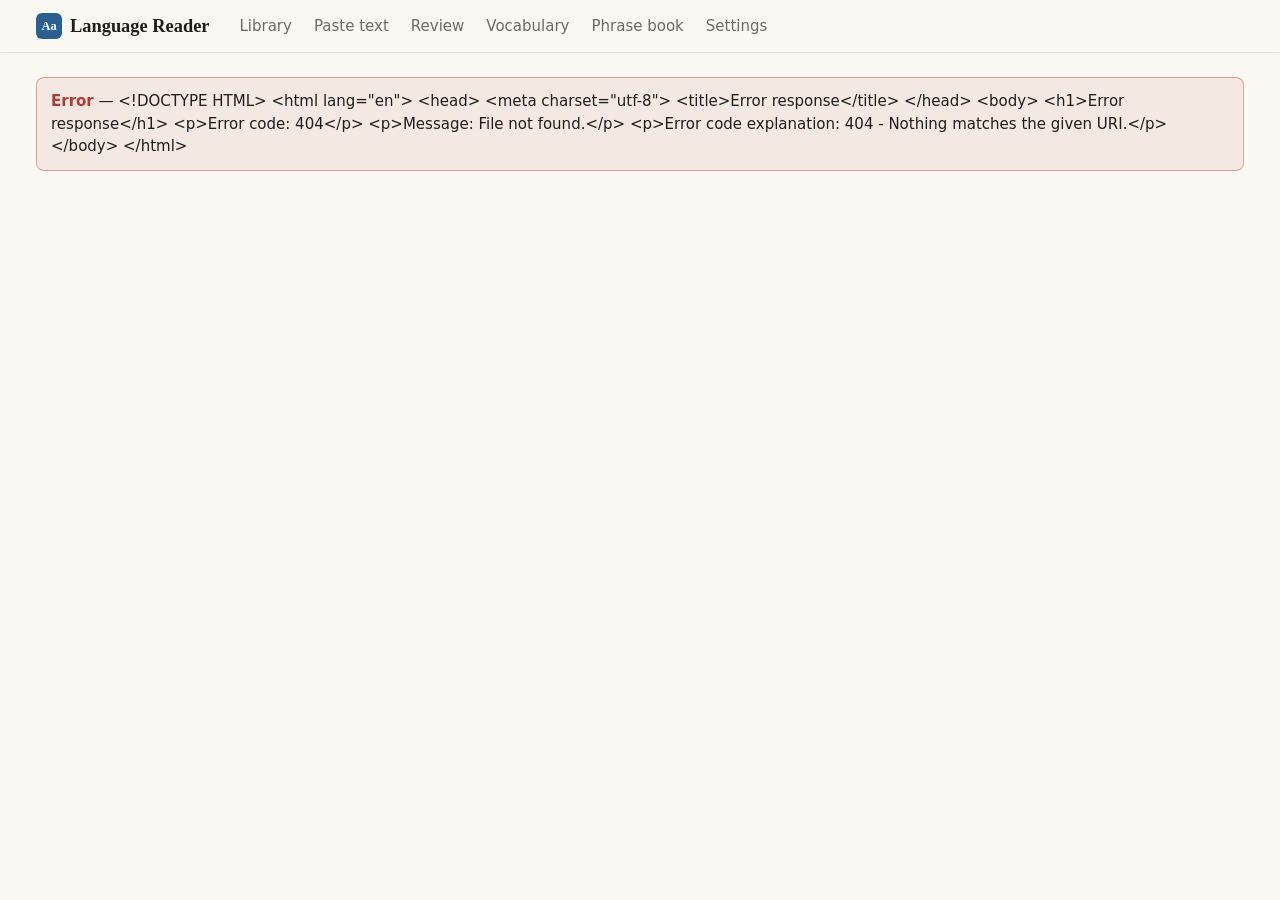
==== commit 6f51a47d: "Add flashcard review, starred words, Anki export and summaries - Review page: every looked-up word i" ====
--- a/language_reader/templates/index.html
+++ b/language_reader/templates/index.html
@@ -162,6 +162,9 @@
 button.speak:hover { color: var(--accent); background: var(--accent-soft); }
 button.speak.speaking { color: var(--accent); background: var(--accent-soft); animation: pulse 1s ease-in-out infinite; }
 @keyframes pulse { 50% { opacity: .55; } }
+.speak-pair { display: inline-flex; align-items: center; gap: 1px; vertical-align: middle; }
+button.speak.slow span { font-size: .72rem; font-weight: 600; letter-spacing: .02em; }
+.sel-btn .speak-pair { gap: 6px; }
 button.speak.btn { border: 1px solid var(--border); background: var(--surface); color: var(--text); padding: 6px 11px; }
 button.speak.btn:hover { background: var(--surface-2); }
 .surface button.speak, .k button.speak { margin-left: 2px; text-transform: none; letter-spacing: 0; font-weight: 400; }
@@ -197,6 +200,14 @@
 .w.st-new { background-color: var(--new-bg); }
 .w.st-learning { background-color: var(--learning-bg); }
 .w.st-known { text-decoration: underline 1px var(--known-line); text-underline-offset: 4px; }
+/* "Meanings above": the meaning of each looked-up word written over it, like
+   a correction pencilled above the line. Known words are left bare. */
+.text.glosses .flow, .text.glosses .orig { line-height: 2.85; }
+.text.glosses .w[data-gloss] { position: relative; }
+.text.glosses .w[data-gloss]:not(.st-known)::before {
+  content: attr(data-gloss); position: absolute; left: 50%; bottom: calc(100% - .38em); transform: translateX(-50%);
+  max-width: 11em; overflow: hidden; text-overflow: ellipsis; white-space: nowrap;
+  font: italic 500 .56em/1.15 var(--sans); color: var(--accent); pointer-events: none; }
 .w.ph { --phl: var(--phrase-line); }
 .w.active, .w.active:hover { --hl: color-mix(in srgb, var(--accent) 24%, transparent); }
 /* While dragging, whole words (and the spaces between them) light up instead
@@ -263,6 +274,7 @@
 .p-src { font-family: var(--serif); }
 .p-tr { color: var(--muted); font-size: .88rem; }
 .close-sheet { display: none; }
+.sheet-bar { display: none; }
 
 /* vocab */
 .filters { display: flex; gap: 8px; flex-wrap: wrap; align-items: center; margin-bottom: 14px; }
@@ -352,6 +364,76 @@
 #toast div { background: var(--text); color: var(--bg); padding: 9px 14px; border-radius: 8px; box-shadow: var(--shadow); font-size: .9rem; max-width: min(90vw, 520px); }
 #toast div.error { background: var(--danger); color: #fff; }
 
+/* stars */
+:root { --star: #c48600; }
+@media (prefers-color-scheme: dark) { :root { --star: #f2c14e; } }
+button.fav { background: none; border: 1px solid transparent; border-radius: 6px; width: 30px; height: 30px; padding: 0; cursor: pointer;
+  color: var(--muted); display: inline-flex; align-items: center; justify-content: center; vertical-align: middle; }
+button.fav:hover { border-color: var(--border); color: var(--text); }
+button.fav.on { color: var(--star); }
+.vc-star { color: var(--star); display: inline-flex; vertical-align: -2px; margin-left: 4px; }
+.btn.star-filter.on { color: var(--star); border-color: var(--star); background: color-mix(in srgb, var(--star) 10%, var(--surface)); }
+.btn svg { flex: none; }
+nav .count { display: inline-block; min-width: 18px; padding: 0 5px; margin-left: 5px; border-radius: 9px; background: var(--accent);
+  color: var(--accent-text); font-size: .7rem; font-weight: 650; line-height: 17px; text-align: center; vertical-align: 1px; }
+nav .count:empty { display: none; }
+
+/* flashcard review */
+.rv-wrap { max-width: 720px; margin: 0 auto; }
+.rv-tools { display: flex; gap: 8px; flex-wrap: wrap; align-items: center; margin-bottom: 10px; }
+.rv-tools label { display: inline-flex; align-items: center; gap: 6px; font-size: .88rem; color: var(--muted); }
+.rv-tools input[type=number] { width: 64px; padding: 5px 7px; }
+.rv-tools select { width: auto; }
+.rv-card .k { font-size: .72rem; text-transform: uppercase; letter-spacing: .06em; color: var(--muted); font-weight: 650; margin-right: 6px; }
+.rv-meta { display: flex; justify-content: space-between; gap: 10px; color: var(--muted); font-size: .85rem; }
+.rv-bar { height: 4px; background: var(--surface-2); border-radius: 2px; overflow: hidden; margin: 6px 0 16px; }
+.rv-bar > div { height: 100%; width: 0; background: var(--accent); transition: width .2s; }
+.rv-card { background: var(--surface); border: 1px solid var(--border); border-radius: 14px; padding: 22px 28px 22px; box-shadow: var(--shadow); }
+.rv-head { display: flex; justify-content: space-between; align-items: center; gap: 8px; margin-bottom: 14px; }
+.rv-head .tags { display: flex; gap: 6px; align-items: center; font-size: .78rem; color: var(--muted); }
+.rv-sentence { font: 1.35rem/1.75 var(--serif); }
+.rv-word { background: var(--accent-soft); border-radius: 4px; padding: 1px 3px; font-weight: 600; }
+.rv-gap { display: inline-block; border-bottom: 2px solid var(--accent); margin: 0 2px; line-height: 1.2; text-align: center; }
+.rv-gap.filled { color: var(--accent); font-weight: 600; }
+.rv-lemma-q { font: 600 1.8rem/1.25 var(--serif); }
+.rv-hint { color: var(--muted); margin-top: 10px; }
+.rv-hint b { color: var(--text); font-weight: 600; }
+.rv-input { display: flex; gap: 8px; margin-top: 16px; }
+.rv-input input { flex: 1; min-width: 0; font: 1.1rem var(--serif); padding: 7px 10px; }
+.rv-check { margin-top: 8px; font-size: .92rem; }
+.rv-check.ok { color: var(--ok); } .rv-check.bad { color: var(--danger); }
+.rv-show { margin-top: 18px; display: flex; justify-content: center; }
+.rv-show .btn { min-width: 180px; justify-content: center; padding: 9px 18px; }
+.rv-answer { border-top: 1px solid var(--border); margin-top: 18px; padding-top: 14px; }
+.rv-answer .lemma-line { margin: 0 0 6px; }
+.rv-tr { color: var(--muted); font-size: .95rem; margin-top: 8px; }
+.rv-rate { display: grid; grid-template-columns: repeat(4, 1fr); gap: 8px; margin-top: 18px; }
+.rv-rate .btn { flex-direction: column; gap: 1px; padding: 8px 6px; justify-content: center; }
+.rv-rate small { font-weight: 400; font-size: .76rem; opacity: .8; }
+.rv-rate .again { color: var(--danger); }
+.rv-foot { display: flex; justify-content: space-between; gap: 10px; flex-wrap: wrap; margin-top: 14px; font-size: .85rem; }
+.kbd-hint { color: var(--muted); font-size: .78rem; text-align: center; margin-top: 12px; }
+.rv-done { text-align: center; padding: 40px 16px; }
+.rv-done h2 { font: 600 1.3rem var(--serif); margin-bottom: 6px; }
+.rv-done .row { display: flex; gap: 8px; justify-content: center; flex-wrap: wrap; margin-top: 16px; }
+
+/* summaries and the Anki dialog */
+.summary-card .seg { margin: 4px 0 12px; }
+.sum-text { font-size: .98rem; }
+.sum-text[lang] { font-family: var(--serif); font-size: 1.05rem; }
+.summary-card ul { margin: 10px 0 0; padding-left: 18px; }
+.summary-card li { margin: 3px 0; }
+.anki-body ol { padding-left: 20px; margin: 10px 0; }
+.anki-body li { margin: 4px 0; }
+.anki-body .row { display: flex; gap: 8px; justify-content: flex-end; margin-top: 14px; }
+
+@media (max-width: 560px) {
+  .rv-card { padding: 18px 16px; }
+  .rv-sentence { font-size: 1.18rem; }
+  .kbd-hint { display: none; }
+  .rv-rate { gap: 6px; }
+}
+
 @media (max-width: 960px) {
   .reader-body, .settings-grid { grid-template-columns: 1fr; }
   .panel { position: static; max-height: none; }
@@ -371,6 +453,18 @@
   .vcard { min-height: 76px; padding: 8px 9px; }
   .cards { grid-template-columns: 1fr; }
 }
+/* Phones: an open word or phrase card takes the whole screen, with a Close
+   bar that stays at the top while the card scrolls. */
+@media (max-width: 700px) {
+  .panel.open { top: 0; height: 100vh; height: 100dvh; max-height: none; z-index: 40; border-top: 0; box-shadow: none;
+    padding: 0 12px calc(16px + env(safe-area-inset-bottom)); overscroll-behavior: contain; }
+  .panel.open .sheet-bar { display: flex; position: sticky; top: 0; z-index: 1; justify-content: flex-end;
+    margin: 0 -12px 8px; padding: calc(8px + env(safe-area-inset-top)) 12px 8px;
+    background: var(--bg); border-bottom: 1px solid var(--border); }
+  .sheet-bar .btn { min-height: 40px; padding: 6px 16px; }
+  .panel.open .close-sheet { display: none; }
+  body.card-open { overflow: hidden; }
+}
 </style>
 </head>
 <body>
@@ -380,6 +474,7 @@
     <nav>
       <a href="#/">Library</a>
       <a href="#/new">Paste text</a>
+      <a href="#/review">Review<span class="count" id="review-count"></span></a>
       <a href="#/vocab">Vocabulary</a>
       <a href="#/phrases">Phrase book</a>
       <a href="#/settings">Settings</a>
@@ -499,6 +594,8 @@
   }
   hideSelBtn();
   R = null;
+  reviewKeys = null;
+  refreshReviewCount();
   view.replaceChildren(el("div", { class: "loading" }, "Loading…"));
   window.scrollTo(0, 0);
   try {
@@ -508,6 +605,7 @@
     else if ((m = h.match(/^#\/text\/(\d+)$/))) await viewText(+m[1]);
     else if (h.startsWith("#/vocab?") && new URLSearchParams(h.split("?")[1]).get("tab") === "phrases") location.hash = "#/phrases";
     else if (h.startsWith("#/vocab")) await viewVocab();
+    else if (h.startsWith("#/review")) await viewReview();
     else if (h.startsWith("#/phrases")) await viewVocab({ phrasebook: true });
     else if (h === "#/settings") await viewSettings();
     else location.hash = "#/";
@@ -608,6 +706,7 @@
     submit.disabled = true;
     try {
       const r = await api("/api/texts", { method: "POST", body: { lang, title: title.value, source_url: src.value, body: body.value } });
+      if (r.existing) toast("This text is already in your library");
       location.hash = `#/text/${r.id}`;
     } catch (err) { toast(err.message, "error"); submit.disabled = false; }
   } },
@@ -681,7 +780,11 @@
   piperBtn?.classList.remove("speaking"); piperBtn = null;
   scheduleIdle();
 }
-async function speakPiper(text, lang, btn, voice = null) {
+// Normal and slow speeds (per device). Slow defaults to 65%, about where
+// Duolingo's slow playback sits: clearly slower, still natural.
+const speechRate = (slow) => Number(slow ? pref.get("tts.slow", "0.65") : pref.get("tts.rate", "0.9"));
+
+async function speakPiper(text, lang, btn, voice = null, slow = false) {
   const again = piperBtn && piperBtn === btn;
   stopPiper();
   if (canTTS && (speechSynthesis.speaking || speechSynthesis.pending)) speechSynthesis.cancel();
@@ -690,7 +793,7 @@
   if (!ctx) { toast("This browser can't play audio.", "error"); return; }
   piperBtn = btn || null;
   btn?.classList.add("speaking");
-  const speed = Number(pref.get("tts.rate", "0.9"));
+  const speed = speechRate(slow);
   const key = [text, lang, speed, voice || TTS.voices[lang]].join("|");
   try {
     let buffer = piperCache.get(key);
@@ -723,8 +826,8 @@
   }
 }
 
-function speak(text, lang, btn) {
-  if (TTS.engine === "piper" && TTS.voices[lang]) return speakPiper(text, lang, btn);
+function speak(text, lang, btn, slow = false) {
+  if (TTS.engine === "piper" && TTS.voices[lang]) return speakPiper(text, lang, btn, null, slow);
   stopPiper();
   if (!canTTS) { toast("This browser can't read text aloud.", "error"); return; }
   if (speakingBtn && speakingBtn === btn && speechSynthesis.speaking) { speechSynthesis.cancel(); return; } // press again to stop
@@ -738,7 +841,7 @@
   const u = new SpeechSynthesisUtterance(stripStress(text));
   u.lang = voice?.lang || SPEECH_LOCALE[lang] || lang;
   if (voice) u.voice = voice;
-  u.rate = Number(pref.get("tts.rate", "0.9"));
+  u.rate = speechRate(slow);
   document.querySelectorAll(".speak.speaking").forEach((x) => x.classList.remove("speaking"));
   speakingBtn = btn || null;
   btn?.classList.add("speaking");
@@ -748,15 +851,25 @@
 }
 const BOOKMARK_SVG = '<svg viewBox="0 0 20 20" width="15" height="15" aria-hidden="true"><path fill="none" stroke="currentColor" stroke-width="1.6" stroke-linejoin="round" d="M5.5 3h9v14l-4.5-3.5L5.5 17z"/></svg>';
 const BOOKMARK_ON_SVG = '<svg viewBox="0 0 20 20" width="15" height="15" aria-hidden="true"><path fill="currentColor" stroke="currentColor" stroke-width="1.6" stroke-linejoin="round" d="M5.5 3h9v14l-4.5-3.5L5.5 17z"/></svg>';
+const SLOW_SVG = '<svg viewBox="0 0 20 20" width="15" height="15" aria-hidden="true"><path fill="currentColor" d="M3 7.5h3l4-3.5v12l-4-3.5H3z"/><path fill="none" stroke="currentColor" stroke-width="1.6" stroke-linecap="round" d="M13 8.2a2.6 2.6 0 0 1 0 3.6"/></svg>';
+const STAR_PATH = "M10 2.4l2.3 4.7 5.2.75-3.75 3.65.9 5.15L10 14.2l-4.65 2.45.9-5.15L2.5 7.85l5.2-.75z";
+const STAR_SVG = `<svg viewBox="0 0 20 20" width="16" height="16" aria-hidden="true"><path fill="none" stroke="currentColor" stroke-width="1.5" stroke-linejoin="round" d="${STAR_PATH}"/></svg>`;
+const STAR_ON_SVG = `<svg viewBox="0 0 20 20" width="16" height="16" aria-hidden="true"><path fill="currentColor" stroke="currentColor" stroke-width="1.5" stroke-linejoin="round" d="${STAR_PATH}"/></svg>`;
 const SPEAKER_SVG = '<svg viewBox="0 0 20 20" width="15" height="15" aria-hidden="true"><path fill="currentColor" d="M3 7.5h3l4-3.5v12l-4-3.5H3z"/><path fill="none" stroke="currentColor" stroke-width="1.6" stroke-linecap="round" d="M13 7.2a4 4 0 0 1 0 5.6M15.3 5a7 7 0 0 1 0 10"/></svg>';
 // A speaker button; getText is called on click so it always reads the current text.
-function speakButton(getText, lang, { label = "", cls = "" } = {}) {
+// A speaker button, followed by a "Slow" button unless slow is false.
+function speakButton(getText, lang, { label = "", cls = "", slow = true } = {}) {
   if (!canTTS && TTS.engine !== "piper") return null;
-  const b = el("button", { type: "button", class: `speak ${cls}`.trim(), title: label || "Listen", "aria-label": label || "Listen" });
-  b.innerHTML = SPEAKER_SVG + (label && cls.includes("btn") ? `<span>${label}</span>` : "");
-  b.addEventListener("mousedown", (e) => e.preventDefault()); // keep any text selection
-  b.addEventListener("click", (e) => { e.stopPropagation(); speak(getText(), lang, b); });
-  return b;
+  const make = (isSlow) => {
+    const title = isSlow ? `${label || "Listen"} slowly` : label || "Listen";
+    const b = el("button", { type: "button", class: `speak${isSlow ? " slow" : ""} ${cls}`.trim(), title, "aria-label": title });
+    b.innerHTML = isSlow ? `${SLOW_SVG}<span>Slow</span>` : SPEAKER_SVG + (label && cls.includes("btn") ? `<span>${label}</span>` : "");
+    b.addEventListener("mousedown", (e) => e.preventDefault()); // keep any text selection
+    b.addEventListener("click", (e) => { e.stopPropagation(); speak(getText(), lang, b, isSlow); });
+    return b;
+  };
+  if (!slow) return make(false);
+  return el("span", { class: "speak-pair" }, make(false), make(true));
 }
 
 // ------------------------------------------------------------------ chat
@@ -810,7 +923,7 @@
     return el("div", { class: `bubble ${m.role}` },
       m.role === "assistant" ? renderMarkdown(m.content) : el("div", {}, m.content),
       m.role === "assistant" && m.model ? el("div", { class: "bubble-meta" }, modelLabel(m.model),
-        lang ? speakButton(() => m.content.replace(/[*_`#>-]/g, " "), lang) : null) : null);
+        lang ? speakButton(() => m.content.replace(/[*_`#>-]/g, " "), lang, { slow: false }) : null) : null);
   }
   function draw(messages) {
     count = messages.filter((m) => m.role === "user").length;
@@ -848,10 +961,28 @@
 // ------------------------------------------------------------------ reader
 let R = null; // reader state
 
+// The server counts positions in characters (code points); JavaScript strings
+// count UTF-16 units, in which most emoji take two. Positions are converted on
+// the way in and out, or every word after an emoji would be shifted by one.
+function offsetCodec(body) {
+  if (!/[\uD800-\uDBFF]/.test(body)) return { in: (n) => n, out: (n) => n };
+  const toUnit = [0], toPoint = new Map([[0, 0]]);
+  let u = 0;
+  for (const ch of body) { u += ch.length; toUnit.push(u); toPoint.set(u, toUnit.length - 1); }
+  return { in: (n) => toUnit[n] ?? n, out: (n) => toPoint.get(n) ?? n };
+}
+const spanIn = (o) => { o.start = R.cp.in(o.start); o.end = R.cp.in(o.end); return o; };
+
 async function viewText(id) {
   const t = await api(`/api/texts/${id}`);
+  const cp = offsetCodec(t.body);
+  for (const sn of t.sentences) {
+    sn.start = cp.in(sn.start); sn.end = cp.in(sn.end);
+    sn.tokens = sn.tokens.map(([a, b]) => [cp.in(a), cp.in(b)]);
+  }
+  for (const o of [...t.occurrences, ...t.phrases]) { o.start = cp.in(o.start); o.end = cp.in(o.end); }
   R = {
-    t, parallel: pref.get("parallel") === "1", active: null,
+    t, cp, parallel: pref.get("parallel") === "1", glosses: pref.get("glosses") === "1", active: null,
     occ: new Map(t.occurrences.map((o) => [o.start + ":" + o.end, o])),
     tokens: t.sentences.flatMap((s) => s.tokens),
   };
@@ -860,6 +991,14 @@
     R.parallel = !R.parallel; pref.set("parallel", R.parallel ? "1" : "0");
     parBtn.classList.toggle("on", R.parallel); renderText();
   } }, "Side by side");
+  const glossBtn = el("button", { class: "btn" + (R.glosses ? " on" : ""), "aria-pressed": String(R.glosses),
+    title: "Write the meaning of each word you've looked up above it", onclick: () => {
+    R.glosses = !R.glosses; pref.set("glosses", R.glosses ? "1" : "0");
+    glossBtn.classList.toggle("on", R.glosses); glossBtn.setAttribute("aria-pressed", String(R.glosses));
+    $("#text")?.classList.toggle("glosses", R.glosses);
+    if (R.glosses && !$("#text .w[data-gloss]:not(.st-known)")) toast("Click words to look them up. Their meanings appear above them.");
+  } }, "Meanings above");
+  const sumBtn = el("button", { class: "btn", title: "A short summary of the text", onclick: () => { R.active = null; applyMarks(); panelShow(summaryCard()); } }, "Summary");
   const delBtn = el("button", { class: "btn danger", onclick: async () => {
     if (!confirm(`Delete “${t.title}”? Saved words and phrases stay in your vocabulary.`)) return;
     await api(`/api/texts/${t.id}`, { method: "DELETE" });
@@ -873,7 +1012,7 @@
         langBadge(t.lang),
         el("h1", { lang: t.lang }, t.title),
         t.source_url ? el("a", { href: t.source_url, target: "_blank", rel: "noopener noreferrer", class: "small" }, "source ↗") : null),
-      el("div", { class: "rh-actions" }, trBtn, parBtn, delBtn)),
+      el("div", { class: "rh-actions" }, trBtn, parBtn, glossBtn, sumBtn, delBtn)),
     el("div", { class: "reader-body" }, article, panel)));
   updateTranslateBtn();
   renderText();
@@ -931,6 +1070,7 @@
   if (!a) return;
   const { body, sentences } = R.t;
   a.classList.toggle("parallel", R.parallel);
+  a.classList.toggle("glosses", R.glosses);
   a.replaceChildren();
   if (R.parallel) {
     for (const s of sentences) {
@@ -966,20 +1106,47 @@
       + (phrases.some((p) => p.kind !== "sentence" && s >= p.start && e <= p.end) ? " ph" : "")
       + (R.active && R.active.s === s && R.active.e === e ? " active" : "");
     w.title = sf ? `${sf.lemma} — ${sf.gloss || ""}` : "";
-  }
-}
+    const g = shortGloss((o && o.gloss_in_context) || (sf && sf.gloss));
+    if (g) w.dataset.gloss = g; else delete w.dataset.gloss;
+  }
+}
+
+// First meaning only, so it fits over the word: "to walk, stroll; to go out"
+// -> "to walk". Bracketed asides go ("(is) opened" -> "opened", "in (our)
+// library" -> "in library"); models often write them for Finnish passives
+// and possessive suffixes.
+function shortGloss(g) {
+  const plain = (g || "").replace(/\([^)]*\)|\[[^\]]*\]/g, " ");
+  return plain.split(/[;,]/).map((x) => x.replace(/\s+/g, " ").trim()).find(Boolean) || (g || "").trim();
+}
+
+// On phones the card is full screen, so the system Back gesture should close
+// it rather than leave the text: opening it adds a history entry.
+const fullCard = matchMedia("(max-width: 700px)");
+const syncCardOpen = () => document.body.classList.toggle("card-open", fullCard.matches && !!$("#panel.open"));
+fullCard.addEventListener("change", syncCardOpen);
 
 function panelShow(node) {
   const p = $("#panel");
   if (!p) return;
+  if (fullCard.matches && !p.classList.contains("open") && !history.state?.card) history.pushState({ card: true }, "");
   p.classList.add("open");
-  p.replaceChildren(node);
+  const bar = el("div", { class: "sheet-bar" }, el("button", { type: "button", class: "btn", onclick: closeSheet }, "Close"));
+  p.replaceChildren(bar, node);
   p.scrollTop = 0;
+  syncCardOpen();
+}
+
+function dismissCard() {
+  if (!$("#panel.open")) return;
+  R.active = null; applyMarks(); renderPanelIdle();
 }
 
 function closeSheet() {
-  R.active = null; applyMarks(); renderPanelIdle();
-}
+  if (history.state?.card) history.back(); // popstate closes it
+  else dismissCard();
+}
+window.addEventListener("popstate", dismissCard);
 
 const savedSentence = (sent) => R.t.phrases.find((p) => p.kind === "sentence" && p.start === sent.start && p.end === sent.end);
 
@@ -1004,7 +1171,7 @@
         toast("Removed from phrase book");
       } else {
         const r = await api(`/api/texts/${R.t.id}/sentences/${sent.id}/phrase`, { method: "POST" });
-        R.t.phrases = [...R.t.phrases, r].sort((x, y) => x.start - y.start);
+        R.t.phrases = [...R.t.phrases, spanIn(r)].sort((x, y) => x.start - y.start);
         if (sent.translation == null) { sent.translation = r.sentence_translation; updateTranslateBtn(); }
         toast("Saved to phrase book");
       }
@@ -1025,6 +1192,7 @@
   const p = $("#panel");
   if (!p) return;
   p.classList.remove("open");
+  syncCardOpen();
   const help = el("div", { class: "card help" },
     el("h2", {}, "How to read"),
     el("p", {}, "Click a word to see its dictionary form, meaning in context and CEFR level. It is saved to your vocabulary."),
@@ -1042,7 +1210,8 @@
           el("div", { class: "p-src", lang: R.t.lang }, ph.span, ph.kind === "sentence" ? el("span", { class: "muted small" }, " · sentence") : null), el("div", { class: "p-tr" }, ph.translation))))
       : el("div", { class: "muted small" }, "None yet."));
   list.append(el("div", { class: "small", style: "margin-top:8px" }, el("a", { href: "#/phrases" }, "Open the phrase book →")));
-  p.replaceChildren(help, list);
+  const hasSummary = Object.keys(R.t.summaries || {}).length > 0;
+  p.replaceChildren(...(hasSummary ? [summaryCard()] : []), help, list);
 }
 
 function sheetClose() {
@@ -1073,10 +1242,10 @@
   panelShow(el("div", { class: "card" }, el("div", { class: "surface", lang: R.t.lang }, surface), el("div", { class: "spinner" }, model ? `Asking ${modelLabel(model)}…` : "Looking up…")));
   try {
     const tid = R.t.id;
-    const r = await api("/api/lookup", { method: "POST", body: { text_id: tid, start: s, end: e, refresh, model } });
+    const r = await api("/api/lookup", { method: "POST", body: { text_id: tid, start: R.cp.out(s), end: R.cp.out(e), refresh, model } });
     if (!R || R.t.id !== tid || !R.active || R.active.s !== s || R.active.e !== e) return; // superseded
     const L = r.lemma;
-    R.occ.set(s + ":" + e, { start: s, end: e, lemma_id: L.id, status: L.status, surface });
+    R.occ.set(s + ":" + e, { start: s, end: e, lemma_id: L.id, status: L.status, surface, gloss_in_context: r.analysis?.gloss });
     R.t.surfaces[surface.toLowerCase()] = { lemma_id: L.id, lemma: L.stressed || L.lemma, status: L.status, gloss: L.gloss };
     applyMarks();
     renderWordCard(r);
@@ -1091,6 +1260,7 @@
     el("div", { class: "wc-top" },
       el("div", { class: "surface", lang: R.t.lang }, r.surface, speakButton(() => r.surface, R.t.lang, { label: "Listen to this form" })),
       el("div", {},
+        favButton(L),
         el("button", { class: "icon", title: "Analyse again without the cache", onclick: () => lookupWord(R.active.s, R.active.e, true) }, "↻"),
         sheetClose())),
     el("div", { class: "lemma-line" },
@@ -1110,6 +1280,31 @@
     el("div", { class: "card-foot" },
       el("a", { href: "#/vocab?q=" + encodeURIComponent(L.lemma) + "&lang=" + R.t.lang }, "In vocabulary →"),
       el("button", { class: "link danger", onclick: () => forgetLemma(L) }, "Remove word"))));
+}
+
+// Star toggle for a word (lemma). w needs id and starred; it is updated in place.
+function favButton(w, onChange) {
+  const b = el("button", { type: "button", class: "fav" });
+  const draw = () => {
+    b.classList.toggle("on", !!w.starred);
+    b.title = w.starred ? "Remove star" : "Star this word";
+    b.setAttribute("aria-label", b.title);
+    b.setAttribute("aria-pressed", String(!!w.starred));
+    b.innerHTML = w.starred ? STAR_ON_SVG : STAR_SVG;
+  };
+  b.addEventListener("click", async (e) => {
+    e.stopPropagation();
+    b.disabled = true;
+    try {
+      const r = await api(`/api/vocab/${w.id}`, { method: "PATCH", body: { starred: !w.starred } });
+      w.starred = r.starred;
+      draw();
+      onChange?.(!!w.starred);
+    } catch (err) { toast(err.message, "error"); }
+    b.disabled = false;
+  });
+  draw();
+  return b;
 }
 
 function statusButtons(L, onChange) {
@@ -1329,7 +1524,7 @@
   const span = R.t.body.slice(s, e);
   panelShow(el("div", { class: "card" }, el("div", { class: "k" }, "Phrase"), el("div", { class: "phrase-src", lang: R.t.lang }, span), el("div", { class: "spinner" }, model ? `Asking ${modelLabel(model)}…` : "Translating…")));
   try {
-    const p = await api("/api/phrases", { method: "POST", body: { text_id: R.t.id, start: s, end: e, model } });
+    const p = spanIn(await api("/api/phrases", { method: "POST", body: { text_id: R.t.id, start: R.cp.out(s), end: R.cp.out(e), model } }));
     R.t.phrases = R.t.phrases.filter((x) => x.id !== p.id).concat(p).sort((a, b) => a.start - b.start);
     applyMarks();
     renderPhraseCard(p);
@@ -1361,6 +1556,7 @@
   const st = {
     tab: phrasebook ? "phrases" : "words", lang: params.get("lang") ?? pref.get("vocab.lang"), status: "", cefr: "", q: params.get("q") || "",
     layout: pref.get("vocab.layout", "grid"), group: pref.get("vocab.group", "alpha"),
+    starred: params.get("starred") === "1",
   };
   let lastRows = [];
   const stats = await api("/api/stats");
@@ -1395,6 +1591,23 @@
     clearTimeout(timer); timer = setTimeout(() => { st.q = e.target.value.trim(); load(); }, 250);
   } });
   const exportLink = el("a", { class: "btn" }, "Export CSV");
+  const starBtn = el("button", { type: "button", class: "btn star-filter" + (st.starred ? " on" : ""), "aria-pressed": String(st.starred), onclick: () => {
+    st.starred = !st.starred;
+    starBtn.classList.toggle("on", st.starred); starBtn.setAttribute("aria-pressed", String(st.starred));
+    starBtn.innerHTML = (st.starred ? STAR_ON_SVG : STAR_SVG) + "<span>Starred</span>";
+    load();
+  } });
+  starBtn.innerHTML = (st.starred ? STAR_ON_SVG : STAR_SVG) + "<span>Starred</span>";
+  const ankiBtn = el("button", { type: "button", class: "btn", onclick: () => {
+    const q = new URLSearchParams();
+    if (st.lang) q.set("lang", st.lang);
+    if (st.tab === "words") {
+      if (st.status) q.set("status", st.status);
+      if (st.cefr) q.set("cefr", st.cefr);
+      if (st.starred) q.set("starred", "true");
+    }
+    ankiDialog(st.tab, q, st.tab === "words" ? lastRows.length : null);
+  } }, "Export to Anki");
   const layoutSeg = el("div", { class: "seg" });
   for (const [k, l] of [["grid", "Grid"], ["table", "Table"]]) {
     layoutSeg.append(el("button", { class: st.layout === k ? "on" : "", onclick: (e) => {
@@ -1408,7 +1621,7 @@
   groupSel.setAttribute("aria-label", "Group cards");
   function syncControls() {
     const words = st.tab === "words";
-    statusSel.style.display = cefrSel.style.display = exportLink.style.display = layoutSeg.style.display = words ? "" : "none";
+    statusSel.style.display = cefrSel.style.display = exportLink.style.display = layoutSeg.style.display = starBtn.style.display = words ? "" : "none";
     groupSel.style.display = words && st.layout === "grid" ? "" : "none";
   }
   const search_ph = phrasebook ? "Search phrases or translations" : "Search word, form or meaning";
@@ -1423,6 +1636,7 @@
       if (st.tab === "phrases") return drawPhrases(await api("/api/phrases?" + qs));
       if (st.status) qs.set("status", st.status);
       if (st.cefr) qs.set("cefr", st.cefr);
+      if (st.starred) qs.set("starred", "true");
       const ex = new URLSearchParams(qs); ex.delete("q");
       if (TOKEN) ex.set("token", TOKEN);
       exportLink.href = "/api/export.csv?" + ex;
@@ -1433,7 +1647,9 @@
   function drawWords(rows) {
     lastRows = rows;
     if (!rows.length) {
-      results.replaceChildren(el("div", { class: "empty" }, el("p", {}, st.q || st.status || st.cefr ? "No words match these filters." : "No words yet. Click words while reading to collect them.")));
+      results.replaceChildren(el("div", { class: "empty" }, el("p", {}, st.starred && !st.q && !st.status && !st.cefr
+        ? "No starred words yet. Use the star on a word card to add one."
+        : st.q || st.status || st.cefr || st.starred ? "No words match these filters." : "No words yet. Click words while reading to collect them.")));
       return;
     }
     if (st.layout === "grid") return drawGrid(rows);
@@ -1449,7 +1665,7 @@
           try { await setStatus(w.id, e.target.value); } catch (err) { toast(err.message, "error"); }
         })),
         el("td", { class: "muted" }, w.occurrences),
-        el("td", {}, el("button", { class: "icon", title: "Delete", onclick: async (e) => {
+        el("td", { style: "white-space:nowrap" }, favButton(w), el("button", { class: "icon", title: "Delete", onclick: async (e) => {
           e.stopPropagation();
           if (!confirm(`Delete “${w.lemma}”?`)) return;
           await api(`/api/vocab/${w.id}`, { method: "DELETE" });
@@ -1498,7 +1714,8 @@
   function card(w) {
     const c = el("button", { type: "button", class: `vcard st-${w.status}`, onclick: () => openWord(w, c) },
       el("div", { class: "vc-top" },
-        el("span", { class: "vc-word", lang: w.lang }, w.stressed || w.lemma),
+        el("span", { class: "vc-word", lang: w.lang }, w.stressed || w.lemma,
+          w.starred ? Object.assign(el("span", { class: "vc-star", title: "Starred" }), { innerHTML: STAR_ON_SVG }) : null),
         w.cefr ? el("span", { class: "cefr cefr-" + w.cefr[0] }, w.cefr) : null),
       el("div", { class: "vc-gloss" }, w.gloss || "—"),
       el("div", { class: "vc-meta" }, [w.pos, w.occurrences > 1 ? `seen ${w.occurrences}×` : null].filter(Boolean).join(" · ")));
@@ -1549,7 +1766,13 @@
       body.replaceChildren(
         el("div", { class: "wc-top" },
           el("div", {}, langBadge(d.lang)),
-          el("button", { class: "icon", title: "Close", onclick: () => dlg.close() }, "✕")),
+          el("div", {},
+            favButton(d, (on) => {
+              w.starred = on;
+              if (st.starred && !on) { lastRows = lastRows.filter((x) => x.id !== w.id); drawWords(lastRows); }
+              else refreshCard();
+            }),
+            el("button", { class: "icon", title: "Close", onclick: () => dlg.close() }, "✕"))),
         el("div", { class: "lemma-line" },
           el("span", { class: "lemma", lang: d.lang }, d.stressed || d.lemma),
           speakButton(() => d.lemma, d.lang),
@@ -1611,7 +1834,7 @@
     el("div", { class: "page-head" }, el("h1", {}, phrasebook ? "Phrase book" : "Vocabulary"),
       phrasebook ? el("a", { class: "btn", href: "#/vocab" }, "Words →") : el("a", { class: "btn", href: "#/phrases" }, "Phrase book →")),
     statsBox,
-    el("div", { class: "filters" }, langSel, statusSel, cefrSel, search, layoutSeg, groupSel, exportLink),
+    el("div", { class: "filters" }, langSel, statusSel, cefrSel, starBtn, search, layoutSeg, groupSel, exportLink, ankiBtn),
     results);
   syncControls();
   drawStats();
@@ -1952,17 +2175,20 @@
       const select = el("select", { "aria-label": `${LANGS[code]} voice`, onchange: (e) => pref.set("tts.voice." + code, e.target.value) },
         list.map((v) => el("option", { value: v.voiceURI, selected: v === current }, `${v.name}${v.localService ? "" : " (online)"}`)));
       return el("div", { class: "voice-row" }, el("b", {}, LANGS[code]),
-        el("div", { class: "add-lang" }, select, speakButton(() => sampleFor(code), code, { label: "Test", cls: "btn" })));
+        el("div", { class: "add-lang" }, select, speakButton(() => sampleFor(code), code, { label: "Test", cls: "btn", slow: false })));
     }).concat(el("p", { class: "muted small", style: "margin:8px 0 0" },
       "These voices come from this device, so the choice is saved in this browser only. To add one: on macOS, System Settings → Accessibility → Spoken Content → System voice → Manage voices; on iPhone, Settings → Accessibility → Spoken Content → Voices; on Windows, Settings → Time & language → Speech."));
   }
   function drawSpeech() {
     const piper = TTS.engine === "piper";
-    const rate = el("input", { type: "range", min: "0.5", max: "1.3", step: "0.05", value: pref.get("tts.rate", "0.9"), "aria-label": "Speaking speed" });
-    const rateLabel = el("span", { class: "muted small" });
-    const showRate = () => { rateLabel.textContent = `${Math.round(Number(rate.value) * 100)}%`; };
-    rate.addEventListener("input", () => { pref.set("tts.rate", rate.value); showRate(); });
-    showRate();
+    const slider = (key, dflt, min, max, label) => {
+      const input = el("input", { type: "range", min, max, step: "0.05", value: pref.get(key, dflt), "aria-label": label });
+      const out = el("span", { class: "muted small" });
+      const show = () => { out.textContent = `${Math.round(Number(input.value) * 100)}%`; };
+      input.addEventListener("input", () => { pref.set(key, input.value); show(); });
+      show();
+      return el("div", { class: "voice-row" }, el("b", {}, `${label} `), out, input);
+    };
     speechBox.replaceChildren(
       el("div", { class: "radio-row" },
         el("label", {}, el("input", { type: "radio", name: "tts-engine", checked: !piper, onchange: () => setEngine("browser") }), "This device's voices"),
@@ -1972,7 +2198,9 @@
         ? "Natural-sounding neural voices generated on your server, the same on every device. Each voice is a one-time download of about 60 MB; audio is cached."
         : "Free and instant, but quality depends on the device. Piper sounds more natural."),
       ...(piper ? piperRows() : browserRows()),
-      el("div", { class: "voice-row" }, el("b", {}, "Speed "), rateLabel, rate));
+      slider("tts.rate", "0.9", "0.5", "1.3", "Speed"),
+      slider("tts.slow", "0.65", "0.4", "0.9", "Slow speed"),
+      el("p", { class: "muted small", style: "margin:0" }, "“Slow” buttons play at the slow speed; 65% is close to Duolingo's slow playback."));
   }
   drawSpeech();
   if (TTS.engine === "piper") loadPiper();
@@ -2077,6 +2305,330 @@
   fill();
 }
 
+// ------------------------------------------------------------------ Anki export
+function ankiDialog(what, params, count) {
+  let notetype = pref.get("anki.notetype", "cloze");
+  const link = el("a", { class: "btn primary", download: "" }, "Download");
+  const desc = el("p", { class: "muted small" });
+  const DESC = {
+    words: {
+      cloze: "Anki's Cloze type: each word's example sentence with the word hidden and its meaning as the hint. On the back: the dictionary form, meaning and sentence translation.",
+      basic: "Anki's Basic type: the word in its example sentence on the front; the dictionary form, meaning and sentence translation on the back.",
+    },
+    phrases: {
+      cloze: "Anki's Cloze type: each phrase hidden in the sentence it came from, with its translation as the hint.",
+      basic: "Anki's Basic type: the phrase on the front, its translation on the back.",
+    },
+  };
+  const update = () => {
+    const q = new URLSearchParams(params);
+    q.set("what", what); q.set("notetype", notetype);
+    if (TOKEN) q.set("token", TOKEN);
+    link.href = "/api/export/anki.txt?" + q;
+    desc.textContent = DESC[what][notetype];
+  };
+  const seg = el("div", { class: "seg", role: "group", "aria-label": "Card type" });
+  for (const [k, l] of [["cloze", "Fill in the blank"], ["basic", "Front and back"]]) {
+    seg.append(el("button", { type: "button", class: notetype === k ? "on" : "", onclick: (e) => {
+      notetype = k; pref.set("anki.notetype", k);
+      seg.querySelectorAll("button").forEach((b) => b.classList.toggle("on", b === e.currentTarget));
+      update();
+    } }, l));
+  }
+  const lang = params.get("lang");
+  const deck = "Language Reader" + (lang ? "::" + langName(lang) : "");
+  const filters = [lang ? langName(lang) : "all languages", params.get("status") && STATUS_LABEL[params.get("status")].toLowerCase(),
+    params.get("cefr") && (params.get("cefr") === "none" ? "no level" : params.get("cefr")), params.get("starred") && "starred only"].filter(Boolean);
+  const dlg = el("dialog", { class: "word-dialog", onclose: () => dlg.remove() },
+    el("div", { class: "wd-body anki-body" },
+      el("div", { class: "wc-top" }, el("h2", { style: "margin:0" }, what === "words" ? "Export words to Anki" : "Export phrases to Anki"),
+        el("button", { class: "icon", title: "Close", onclick: () => dlg.close() }, "✕")),
+      el("p", { class: "small" }, (count != null ? `${plural(count, "word")}, ` : "") + "using the current filters: " + filters.join(", ") + "."),
+      seg, desc,
+      el("ol", { class: "small" },
+        el("li", {}, "Download the file."),
+        el("li", {}, "In Anki, choose File → Import and pick it. The note type and the deck ", el("b", {}, deck), " are set by the file."),
+        el("li", {}, "Exporting and importing again later updates the same notes instead of adding duplicates.")),
+      el("div", { class: "row" }, el("button", { class: "btn", onclick: () => dlg.close() }, "Close"), link)));
+  dlg.addEventListener("click", (e) => { if (e.target === dlg) dlg.close(); });
+  update();
+  document.body.append(dlg);
+  dlg.showModal();
+}
+
+// ------------------------------------------------------------------ summaries
+function summaryCard() {
+  const target = MODELS.target_language || "your language";
+  let kind = pref.get("summary.kind", "target");
+  const body = el("div");
+  const seg = el("div", { class: "seg", role: "group", "aria-label": "Summary language" });
+  for (const [k, l] of [["target", `In ${target}`], ["simple", `Simple ${langName(R.t.lang)}`]]) {
+    seg.append(el("button", { type: "button", class: kind === k ? "on" : "", onclick: (e) => {
+      kind = k; pref.set("summary.kind", k);
+      seg.querySelectorAll("button").forEach((b) => b.classList.toggle("on", b === e.currentTarget));
+      draw();
+    } }, l));
+  }
+  const tid = R.t.id;
+  function draw() {
+    const s = (R.t.summaries || {})[kind];
+    if (!s) {
+      body.replaceChildren(
+        el("p", { class: "muted small" }, kind === "simple"
+          ? `A few short sentences in plain ${langName(R.t.lang)}, as reading practice before the full text.`
+          : `What the text says, in a few sentences of ${target}.`),
+        el("button", { class: "btn primary", onclick: () => make() }, "Summarise"));
+      return;
+    }
+    const tl = kind === "simple" ? R.t.lang : null;
+    body.replaceChildren(...[
+      el("div", { class: "sum-text", lang: tl }, s.summary, " ", tl ? speakButton(() => s.summary, tl, { label: "Listen to the summary" }) : null),
+      s.key_points.length ? el("ul", { lang: tl }, s.key_points.map((x) => el("li", {}, x))) : null,
+      escalateRow(s.model, (m) => make(m)),
+    ].filter(Boolean));
+  }
+  async function make(model = null) {
+    body.replaceChildren(el("div", { class: "spinner" }, model ? `Asking ${modelLabel(model)}…` : "Summarising…"));
+    try {
+      const r = await api(`/api/texts/${tid}/summary`, { method: "POST", body: { kind, model } });
+      if (!R || R.t.id !== tid) return;
+      (R.t.summaries ||= {})[kind] = r;
+    } catch (err) { toast(err.message, "error"); }
+    draw();
+  }
+  draw();
+  return el("div", { class: "card summary-card" },
+    el("div", { class: "wc-top" }, el("h2", { style: "margin:0" }, "Summary"), sheetClose()),
+    seg, body);
+}
+
+// ------------------------------------------------------------------ review
+let reviewKeys = null;  // keyboard handler of the open review page
+document.addEventListener("keydown", (e) => reviewKeys?.(e));
+
+async function refreshReviewCount() {
+  const badge = $("#review-count");
+  if (!badge) return;
+  // The new-word limit is per language, as on the Review page.
+  const limit = Number(pref.get("review.perDay", "20")) || 20;
+  try {
+    const rs = await Promise.all(Object.keys(LANGS).map((c) => api(`/api/review?count_only=true&lang=${c}&new_limit=${limit}`)));
+    const due = rs.reduce((n, r) => n + r.due, 0), fresh = rs.reduce((n, r) => n + Math.min(r.new_left, r.new_total), 0);
+    const n = due + fresh;
+    badge.textContent = n ? (n > 99 ? "99+" : String(n)) : "";
+    badge.title = n ? `${plural(due, "review")} due, ${plural(fresh, "new word")} to learn today` : "";
+  } catch { badge.textContent = ""; }
+}
+
+function relTime(ts) {
+  const ms = new Date(ts.replace(" ", "T") + "Z") - Date.now();
+  const min = Math.round(ms / 60000);
+  if (min < 1) return "in a moment";
+  if (min < 60) return `in ${plural(min, "minute")}`;
+  const h = Math.round(min / 60);
+  if (h < 24) return `in ${plural(h, "hour")}`;
+  return `in ${plural(Math.round(h / 24), "day")}`;
+}
+
+const normWord = (s) => stripStress(s || "").normalize("NFC").toLocaleLowerCase().replace(/[^\p{L}\p{M}\p{N}'’:-]/gu, "");
+
+async function viewReview() {
+  const stats = await api("/api/stats");
+  const codes = langsWithData(stats);
+  const rv = {
+    lang: pref.get("review.lang", codes[0] || ""), starred: pref.get("review.starred") === "1",
+    mode: pref.get("review.mode", "recognise"), perDay: Number(pref.get("review.perDay", "20")) || 20, extra: 0,
+  };
+  if (rv.lang && !codes.includes(rv.lang)) rv.lang = codes[0] || "";
+  let info = null, queue = [], total = 0, done = 0, cur = null, revealed = false, busy = false, newInBatch = 0;
+  let ui = {};
+  const stage = el("div", { class: "rv-stage" });
+  const barFill = el("div");
+  const meta = el("div", { class: "rv-meta" });
+
+  const langSel = el("select", { "aria-label": "Language", onchange: (e) => { rv.lang = e.target.value; pref.set("review.lang", rv.lang); rv.extra = 0; load(); } },
+    codes.map((c) => el("option", { value: c, selected: c === rv.lang }, langName(c))));
+  const modeSeg = el("div", { class: "seg", role: "group", "aria-label": "Direction" });
+  for (const [k, l, title] of [["recognise", "Word → meaning", "See the word in its sentence, recall what it means"],
+                               ["recall", "Meaning → word", "See the sentence with a gap and the meaning, recall the word"]]) {
+    modeSeg.append(el("button", { type: "button", title, class: rv.mode === k ? "on" : "", onclick: (e) => {
+      rv.mode = k; pref.set("review.mode", k);
+      modeSeg.querySelectorAll("button").forEach((b) => b.classList.toggle("on", b === e.currentTarget));
+      if (cur) drawCard();
+    } }, l));
+  }
+  const starBtn = el("button", { type: "button", class: "btn star-filter" + (rv.starred ? " on" : ""), "aria-pressed": String(rv.starred), onclick: () => {
+    rv.starred = !rv.starred; pref.set("review.starred", rv.starred ? "1" : "0");
+    starBtn.classList.toggle("on", rv.starred); starBtn.setAttribute("aria-pressed", String(rv.starred));
+    starBtn.innerHTML = (rv.starred ? STAR_ON_SVG : STAR_SVG) + "<span>Starred only</span>";
+    load();
+  } });
+  starBtn.innerHTML = (rv.starred ? STAR_ON_SVG : STAR_SVG) + "<span>Starred only</span>";
+  const perDay = el("input", { type: "number", min: "0", max: "200", value: String(rv.perDay), onchange: (e) => {
+    rv.perDay = Math.max(0, Math.min(200, Number(e.target.value) || 0)); e.target.value = rv.perDay;
+    pref.set("review.perDay", String(rv.perDay)); load();
+  } });
+
+  async function load() {
+    stage.replaceChildren(el("div", { class: "loading" }, "Loading…"));
+    const q = new URLSearchParams({ new_limit: String(rv.perDay + rv.extra) });
+    if (rv.lang) q.set("lang", rv.lang);
+    if (rv.starred) q.set("starred", "true");
+    try { info = await api("/api/review?" + q); }
+    catch (err) { stage.replaceChildren(errorCard(err)); return; }
+    queue = info.cards.slice(); total = queue.length; done = 0;
+    newInBatch = queue.filter((c) => c.new).length;
+    next();
+  }
+
+  function progress() {
+    barFill.style.width = total ? `${(100 * done) / total}%` : "0";
+    const due = queue.filter((c) => !c.new).length + (cur && !cur.new ? 1 : 0);
+    const fresh = queue.filter((c) => c.new).length + (cur && cur.new ? 1 : 0);
+    meta.replaceChildren(el("span", {}, cur ? `${plural(due, "review")} · ${plural(fresh, "new word")} left` : ""),
+      el("span", {}, `Reviewed today: ${info.reviewed_today + done}`));
+  }
+
+  function next() {
+    revealed = false; busy = false;
+    cur = queue.shift() || null;
+    progress();
+    if (!cur) return finished();
+    drawCard();
+  }
+
+  function finished() {
+    const moreNew = info.new_total - newInBatch;
+    if (!total && !info.due && !info.new_total) {
+      stage.replaceChildren(el("div", { class: "empty" },
+        el("p", {}, rv.starred ? "No starred words to review in this language." : "No words to review yet. Click words while reading; each one becomes a card here."),
+        el("a", { class: "btn", href: "#/" }, "Go to the library")));
+      return;
+    }
+    stage.replaceChildren(el("div", { class: "rv-done rv-card" },
+      el("h2", {}, total ? "Done for now" : "Nothing due right now"),
+      el("p", { class: "muted" }, info.next_due ? `The next review is due ${relTime(info.next_due)}.` : "No reviews are scheduled yet."),
+      moreNew > 0 ? el("p", { class: "muted small" }, `${plural(moreNew, "new word")} still waiting. You've introduced ${info.new_today + newInBatch} today.`) : null,
+      el("div", { class: "row" },
+        moreNew > 0 ? el("button", { class: "btn primary", onclick: () => { rv.extra += 10; load(); } }, `Learn ${Math.min(10, moreNew)} more`) : null,
+        el("a", { class: "btn", href: "#/" }, "Back to reading"))));
+    refreshReviewCount();
+  }
+
+  function sentence(c, gap) {
+    const ex = c.example;
+    if (!ex || !ex.word) return null;
+    // The hidden word is only added on reveal, so it can't be selected or read out early.
+    ui.gap = gap ? el("span", { class: "rv-gap", style: `min-width:${Math.max(2.5, ex.word.length * 0.62)}em`, "aria-label": "missing word" }, "\u00a0") : null;
+    return el("div", { class: "rv-sentence", lang: c.lang }, ex.before, gap ? ui.gap : el("span", { class: "rv-word" }, ex.word), ex.after);
+  }
+
+  function drawCard() {
+    const c = cur, ex = c.example, recall = rv.mode === "recall";
+    ui = {};
+    const front = [];
+    if (recall) {
+      const hint = (ex && ex.gloss_in_context) || c.gloss || "—";
+      const s = sentence(c, true);
+      if (s) front.push(s, el("div", { class: "rv-hint" }, "Meaning here: ", el("b", {}, hint)));
+      else front.push(el("div", { class: "rv-lemma-q" }, hint), el("div", { class: "rv-hint" }, `Which ${langName(c.lang)} word is this?`));
+      ui.input = el("input", { type: "text", placeholder: "Type the word (optional)", autocomplete: "off", autocapitalize: "off", spellcheck: "false", lang: c.lang,
+        "aria-label": "Your answer", onkeydown: (e) => { if (e.key === "Enter") { e.preventDefault(); reveal(); } } });
+      front.push(el("div", { class: "rv-input" }, ui.input));
+    } else {
+      const s = sentence(c, false);
+      front.push(s || el("div", { class: "rv-lemma-q", lang: c.lang }, c.stressed || c.lemma));
+      front.push(el("div", { class: "rv-hint" }, speakButton(() => (ex && ex.word ? ex.before + ex.word + ex.after : c.lemma), c.lang, { label: "Listen" }),
+        " What does ", el("b", { lang: c.lang }, ex && ex.word ? ex.word : c.stressed || c.lemma), " mean here?"));
+    }
+    ui.answer = el("div", { class: "rv-answer-slot" });
+    ui.show = el("div", { class: "rv-show" }, el("button", { class: "btn primary", onclick: () => reveal() }, "Show answer"));
+    stage.replaceChildren(
+      el("div", { class: "rv-card" },
+        el("div", { class: "rv-head" },
+          el("div", { class: "tags" }, langBadge(c.lang), c.new ? el("span", { class: "badge" }, "New") : el("span", {}, `Review ${c.reps + 1}`),
+            c.cefr ? el("span", { class: "cefr cefr-" + c.cefr[0] }, c.cefr) : null),
+          favButton(c)),
+        ...front, ui.show, ui.answer),
+      el("div", { class: "kbd-hint" }, "Space or Enter shows the answer · 1 Again · 2 Hard · 3 Good · 4 Easy"));
+    if (ui.input && !COARSE) ui.input.focus();
+  }
+
+  function reveal() {
+    if (revealed || !cur) return;
+    revealed = true;
+    const c = cur, ex = c.example;
+    let suggest = 3;
+    if (ui.gap) { ui.gap.textContent = ex.word; ui.gap.classList.add("filled"); ui.gap.removeAttribute("aria-label"); }
+    const typed = ui.input?.value.trim();
+    if (ui.input) ui.input.disabled = true;
+    const check = typed ? (() => {
+      const ok = [ex?.word, c.lemma, c.stressed].some((x) => x && normWord(x) === normWord(typed));
+      if (!ok) suggest = 1;
+      return el("div", { class: "rv-check " + (ok ? "ok" : "bad") }, ok ? "Correct." : `Not quite: you wrote “${typed}”.`);
+    })() : null;
+    const ctx = ex && ex.gloss_in_context && ex.gloss_in_context !== c.gloss ? ex.gloss_in_context : null;
+    const rate = el("div", { class: "rv-rate" }, [[1, "Again", "again"], [2, "Hard", ""], [3, "Good", "primary"], [4, "Easy", ""]].map(([g, l, cls]) =>
+      el("button", { type: "button", class: "btn " + cls, "data-rating": g, onclick: () => rateCard(g) }, l, el("small", {}, c.labels[g]))));
+    ui.show.remove();
+    ui.answer.replaceChildren(el("div", { class: "rv-answer" },
+      check,
+      el("div", { class: "lemma-line" },
+        el("span", { class: "lemma", lang: c.lang }, c.stressed || c.lemma),
+        speakButton(() => c.lemma, c.lang, { label: "Listen to the dictionary form" }),
+        el("span", { class: "pos" }, c.pos)),
+      el("div", { class: "gloss" }, c.gloss || "—"),
+      ctx ? el("div", { class: "kv" }, el("span", { class: "k" }, "Here"), ctx) : null,
+      c.other_meanings.length ? el("div", { class: "kv" }, el("span", { class: "k" }, "Also"), c.other_meanings.join("; ")) : null,
+      ex && ex.translation ? el("div", { class: "rv-tr" }, ex.translation) : null,
+      rv.mode === "recall" && ex && ex.word ? el("div", { class: "rv-tr" }, speakButton(() => ex.before + ex.word + ex.after, c.lang, { label: "Listen to the sentence" }), " Listen to the sentence") : null,
+      c.notes ? el("div", { class: "notes" }, c.notes) : null,
+      rate,
+      el("div", { class: "rv-foot" },
+        el("button", { class: "link", onclick: markKnown }, "I know this word: stop reviewing it"),
+        el("a", { href: "#/vocab?q=" + encodeURIComponent(c.lemma) + "&lang=" + c.lang }, "In vocabulary →"))));
+    rate.querySelector(`[data-rating="${suggest}"]`)?.focus({ preventScroll: true });
+  }
+
+  async function rateCard(g) {
+    if (!revealed || busy || !cur) return;
+    busy = true;
+    try {
+      const r = await api(`/api/review/${cur.id}`, { method: "POST", body: { rating: g } });
+      done++;
+      if (r.card) { queue.push(r.card); total++; }
+    } catch (err) { toast(err.message, "error"); busy = false; return; }
+    next();
+  }
+
+  async function markKnown() {
+    if (busy || !cur) return;
+    busy = true;
+    try {
+      await api(`/api/vocab/${cur.id}`, { method: "PATCH", body: { status: "known" } });
+      toast(`“${cur.lemma}” marked as known`);
+      queue = queue.filter((x) => x.id !== cur.id);
+      done++;
+    } catch (err) { toast(err.message, "error"); busy = false; return; }
+    next();
+  }
+
+  reviewKeys = (e) => {
+    if (!cur || e.metaKey || e.ctrlKey || e.altKey || document.querySelector("dialog[open]")) return;
+    const typing = e.target.closest?.("input, textarea, select");
+    if (!revealed && (e.key === " " || e.key === "Enter") && !typing) { e.preventDefault(); reveal(); }
+    else if (revealed && /^[1-4]$/.test(e.key) && !typing) { e.preventDefault(); rateCard(Number(e.key)); }
+  };
+
+  view.replaceChildren(el("div", { class: "rv-wrap" },
+    el("div", { class: "page-head" }, el("h1", {}, "Review")),
+    el("div", { class: "rv-tools" }, codes.length > 1 ? langSel : null, modeSeg, starBtn,
+      el("label", {}, "New words per day", perDay)),
+    meta, el("div", { class: "rv-bar" }, barFill),
+    stage));
+  load();
+}
+
 (async () => {
   try {
     const [langs, models] = await Promise.all([api("/api/languages"), api("/api/models")]);
